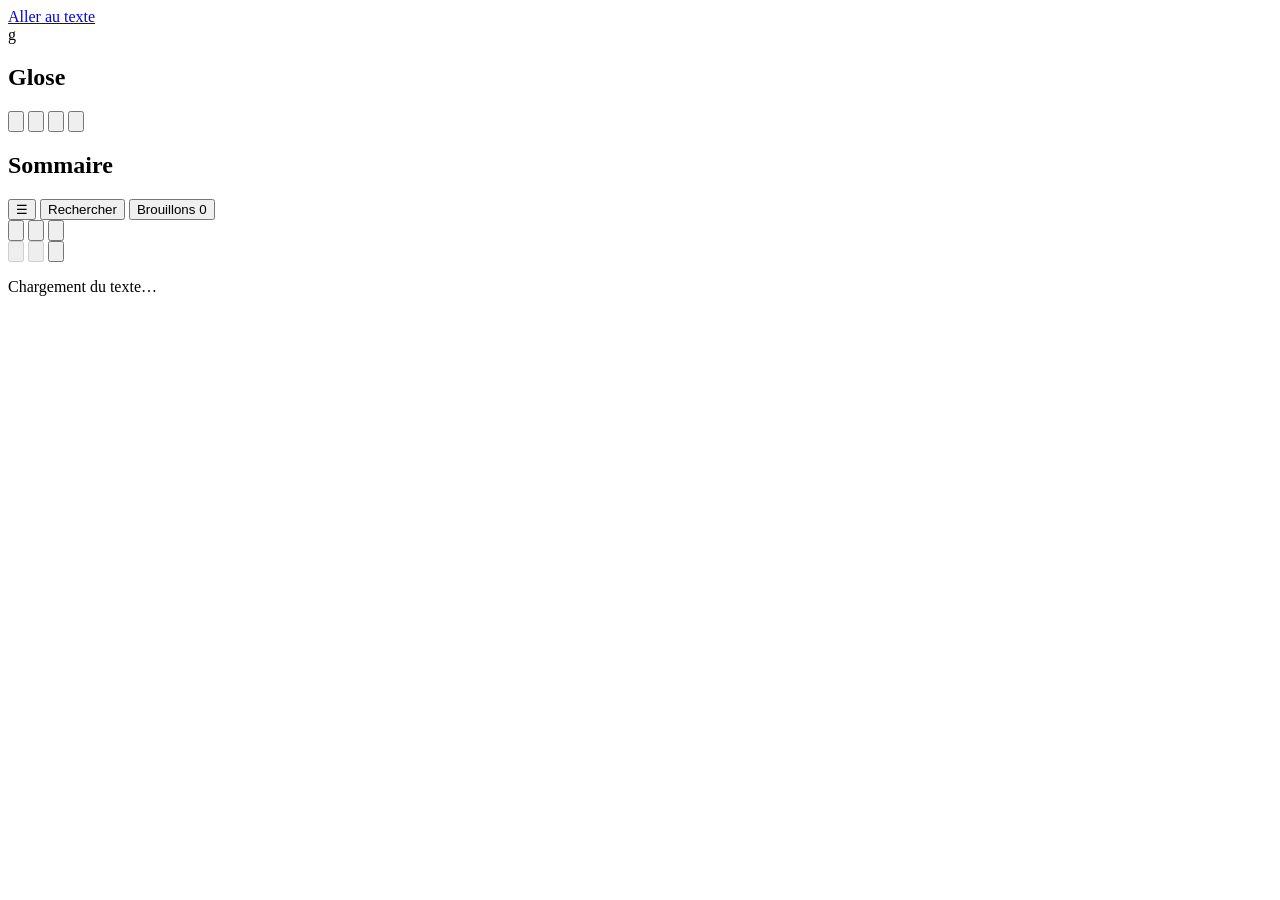
==== web/index.html @ 4f8a3397 "Glose 0.1.0 : première publication" ====
<!doctype html>
<html lang="fr" data-theme="system">
<head>
<meta charset="utf-8">
<meta name="viewport" content="width=device-width, initial-scale=1">
<title>Glose</title>
<link rel="icon" href="data:,">
<link rel="stylesheet" href="/static/style.css">
<script src="/static/icones.js" defer></script>
<script src="/static/visuel.js" defer></script>
<script src="/static/brouillons.js" defer></script>
<script src="/static/donnees.js" defer></script>
<script src="/static/navigation.js" defer></script>
<script src="/static/recherche.js" defer></script>
<script src="/static/archives.js" defer></script>
<script src="/static/app.js" defer></script>
</head>
<body>
<a class="evitement" href="#texte">Aller au texte</a>
<div id="app">
<aside id="cote" aria-label="Livre et navette">
  <div id="poignee-colonne" role="separator" aria-orientation="vertical" aria-label="Largeur de la colonne" tabindex="0" aria-valuemin="12" aria-valuemax="36" data-infobulle="Tirer pour élargir la colonne ; double-clic : largeur par défaut"></div>
  <div class="logo"><span class="sceau" aria-hidden="true">g</span><h1 id="titre">Glose</h1></div>
  <div id="onglets" role="tablist" aria-label="Colonne">
    <button type="button" role="tab" id="onglet-sommaire" data-onglet="sommaire" data-nom="Sommaire" aria-label="Sommaire" aria-controls="sommaire" aria-selected="true" data-infobulle="Sommaire : les titres et la progression de la relecture (Alt+1)"><svg class="ic" viewBox="0 0 24 24" aria-hidden="true" data-icone="o-sommaire"></svg></button>
    <button type="button" role="tab" id="onglet-fichiers" data-onglet="fichiers" data-nom="Fichiers" aria-label="Fichiers" aria-controls="fichiers" aria-selected="false" tabindex="-1" data-infobulle="Fichiers : choisir la partie affichée (Alt+2)"><svg class="ic" viewBox="0 0 24 24" aria-hidden="true" data-icone="o-fichiers"></svg></button>
    <button type="button" role="tab" id="onglet-annotations" data-onglet="annotations" data-nom="Annotations" aria-label="Annotations" aria-controls="annotations" aria-selected="false" tabindex="-1" data-infobulle="Annotations : celles en attente, à filtrer (Alt+3)"><svg class="ic" viewBox="0 0 24 24" aria-hidden="true" data-icone="o-annotations"></svg><span id="onglet-compte" class="compte" hidden></span></button>
    <button type="button" role="tab" id="onglet-navette" data-onglet="navette" data-nom="Navette" aria-label="Navette" aria-controls="historique" aria-selected="false" tabindex="-1" data-infobulle="Navette : les tours, en frise (Alt+4)"><svg class="ic" viewBox="0 0 24 24" aria-hidden="true" data-icone="o-navette"></svg></button>
  </div>
  <h2 id="onglet-titre" class="onglet-titre">Sommaire</h2>
  <nav id="sommaire" class="panneau-cote" role="tabpanel" aria-labelledby="onglet-sommaire"></nav>
  <nav id="fichiers" class="panneau-cote" role="tabpanel" aria-labelledby="onglet-fichiers" hidden></nav>
  <section id="annotations" class="panneau-cote" role="tabpanel" aria-labelledby="onglet-annotations" hidden>
    <div id="filtres" class="filtres"></div>
    <div id="annotations-liste"></div>
  </section>
  <section id="historique" class="panneau-cote" role="tabpanel" aria-labelledby="onglet-navette" hidden></section>
  <div id="carte-tour">
    <div id="navette" role="status" aria-live="polite"></div>
    <button id="remettre" type="button" class="principal" hidden><svg class="ic" viewBox="0 0 24 24" aria-hidden="true" id="remettre-icone" data-icone="remettre"></svg><span id="remettre-texte">Remettre à l'agent</span></button>
  </div>
</aside>
<div id="centre">
<header id="barre">
  <button id="bouton-sommaire" type="button" class="discret" aria-controls="cote" aria-expanded="true" data-infobulle="Afficher ou masquer la colonne">☰</button>
  <span id="etat"></span>
  <span class="espace"></span>
  <button id="bouton-recherche" type="button" class="discret" aria-haspopup="dialog" data-infobulle="Chercher dans tout le projet (Ctrl+Maj+F)">Rechercher</button>
  <button id="bouton-brouillons" type="button" class="discret" aria-haspopup="dialog" data-infobulle="Retrouver vos saisies non enregistrées">Brouillons <span id="brouillons-compte">0</span></button>
  <div id="vues" class="segmente" role="radiogroup" aria-label="Vue du texte">
    <button type="button" role="radio" data-vue="relecture" aria-label="Relecture" data-infobulle="Relecture : les propositions visibles, ajouts soulignés et suppressions barrées (touche 1)"><svg class="ic" viewBox="0 0 24 24" aria-hidden="true" data-icone="relecture"></svg></button>
    <button type="button" role="radio" data-vue="actuel" aria-label="Actuel" data-infobulle="Actuel : le texte tel qu'il est, propositions refusées (touche 2)"><svg class="ic" viewBox="0 0 24 24" aria-hidden="true" data-icone="actuel"></svg></button>
    <button type="button" role="radio" data-vue="propose" aria-label="Proposé" data-infobulle="Proposé : le texte si toutes les propositions étaient acceptées (touche 3)"><svg class="ic" viewBox="0 0 24 24" aria-hidden="true" data-icone="propose"></svg></button>
  </div>
  <button id="annuler" type="button" class="icone" disabled aria-label="Annuler" data-infobulle="Annuler votre dernière action (Ctrl+Z)"><svg class="ic" viewBox="0 0 24 24" aria-hidden="true" data-icone="annuler"></svg></button>
  <button id="retablir" type="button" class="icone" disabled aria-label="Rétablir" data-infobulle="Rétablir (Ctrl+Y)"><svg class="ic" viewBox="0 0 24 24" aria-hidden="true" data-icone="retablir"></svg></button>
  <button id="bouton-reglages" type="button" class="icone" aria-controls="reglages" aria-expanded="false" aria-label="Réglages d'affichage" data-infobulle="Réglages d'affichage"><svg class="ic" viewBox="0 0 24 24" aria-hidden="true" data-icone="reglages"></svg></button>
  <div id="bandeau-agent" role="status" hidden>
    <span class="pouls" aria-hidden="true"><i></i><i></i><i></i></span>
    <strong>L'agent a la main</strong>
    <span class="texte">Lecture seule jusqu'à ce qu'il vous la rende</span>
    <button id="bandeau-reprendre" type="button" data-infobulle="Reprendre la main sans attendre l'agent">Reprendre la main</button>
  </div>
</header>
<div id="reglages" hidden role="dialog" aria-label="Réglages d'affichage">
  <label>Police
    <select id="r-police">
      <option value="serif">Classique (Palatino)</option>
      <option value="georgia">Georgia</option>
      <option value="sans">Sans empattement</option>
      <option value="lisible">Très lisible (Verdana)</option>
      <option value="mono">Chasse fixe</option>
    </select>
  </label>
  <label>Taille <output id="r-taille-val"></output>
    <input id="r-taille" type="range" min="12" max="30" step="1">
  </label>
  <label>Interligne <output id="r-interligne-val"></output>
    <input id="r-interligne" type="range" min="1.1" max="2.5" step="0.05">
  </label>
  <label>Largeur du texte <output id="r-largeur-val"></output>
    <input id="r-largeur" type="range" min="28" max="70" step="1">
  </label>
  <label class="case"><input id="r-justifie" type="checkbox"> Texte justifié</label>
  <fieldset>
    <legend>Thème</legend>
    <label class="case"><input type="radio" name="r-theme" value="system"> Système</label>
    <label class="case"><input type="radio" name="r-theme" value="light"> Clair</label>
    <label class="case"><input type="radio" name="r-theme" value="dark"> Sombre</label>
  </fieldset>
  <button id="r-defaut" type="button">Réglages par défaut</button>
</div>
<div id="bandeau" role="alert" hidden></div>
<div id="anomalies" hidden></div>
<main id="page">
  <article id="texte" tabindex="-1" aria-busy="true"><p class="chargement">Chargement du texte…</p></article>
  <aside id="marge" aria-label="Annotations"></aside>
</main>
</div>
</div>
<div id="menu-selection" hidden role="toolbar" aria-label="Sélection">
  <button id="bouton-commenter" type="button" data-infobulle="Commenter la sélection (touche C)"><svg class="ic" viewBox="0 0 24 24" aria-hidden="true" data-icone="commenter"></svg><span>Commenter</span><kbd>C</kbd></button>
  <span class="separateur" aria-hidden="true"></span>
  <button id="bouton-suggerer" type="button" data-infobulle="Suggérer une réécriture de la sélection (touche S)"><svg class="ic" viewBox="0 0 24 24" aria-hidden="true" data-icone="suggerer"></svg><span>Suggérer</span><kbd>S</kbd></button>
</div>
<div id="outils-bloc" hidden>
  <button id="poignee" type="button" aria-haspopup="menu" aria-expanded="false" aria-controls="menu-bloc" data-infobulle="Actions sur ce paragraphe"><svg class="ic" viewBox="0 0 24 24" aria-hidden="true" data-icone="plus"></svg></button>
  <div id="menu-bloc" role="menu" aria-label="Paragraphe" aria-orientation="horizontal">
    <button id="menu-avant" type="button" role="menuitem" class="prop" aria-label="Ajouter avant" data-infobulle="Ajouter avant"><svg class="ic" viewBox="0 0 24 24" aria-hidden="true" data-icone="avant"></svg></button>
    <button id="menu-commenter" type="button" role="menuitem" aria-label="Commenter le paragraphe" data-infobulle="Commenter le paragraphe"><svg class="ic" viewBox="0 0 24 24" aria-hidden="true" data-icone="commenter"></svg></button>
    <button id="menu-suggerer" type="button" role="menuitem" class="prop" aria-label="Suggérer une réécriture" data-infobulle="Suggérer une réécriture"><svg class="ic" viewBox="0 0 24 24" aria-hidden="true" data-icone="suggerer"></svg></button>
    <button id="menu-apres" type="button" role="menuitem" class="prop" aria-label="Ajouter après" data-infobulle="Ajouter après"><svg class="ic" viewBox="0 0 24 24" aria-hidden="true" data-icone="apres"></svg></button>
  </div>
</div>
<dialog id="saisie" class="panneau" aria-labelledby="saisie-titre">
  <form method="dialog">
    <div class="barre-panneau">
      <button type="submit" id="saisie-ok" class="principal" data-infobulle="Enregistrer (Ctrl+Entrée)">Enregistrer <kbd>Ctrl ↵</kbd></button>
      <h2 id="saisie-titre">Commenter</h2>
      <span class="espace"></span>
      <button type="button" id="saisie-fermer" class="fermer" aria-label="Fermer" data-infobulle="Fermer (Échap)">×</button>
    </div>
    <div class="corps">
      <blockquote id="saisie-extrait"></blockquote>
      <label for="saisie-texte" class="visuellement-cache">Votre remarque</label>
      <textarea id="saisie-texte" rows="7" required placeholder="Votre remarque…"></textarea>
      <p id="saisie-message" role="alert"></p>
      <button type="button" id="saisie-autre" hidden></button>
      <p class="aide">Échap ferme le panneau : retrouvez la remarque dans Brouillons.</p>
      <p id="saisie-brouillon" class="statut-brouillon" role="status"></p>
    </div>
  </form>
</dialog>
<dialog id="edition" class="panneau" aria-labelledby="edition-titre">
  <form method="dialog">
    <div class="barre-panneau">
      <button type="submit" id="edition-ok" class="principal" data-infobulle="Enregistrer comme propositions (Ctrl+Entrée)">Enregistrer <kbd>Ctrl ↵</kbd></button>
      <span class="libelle" aria-hidden="true">Suggestion</span>
      <h2 id="edition-titre" class="visuellement-cache">Suggérer une réécriture</h2>
      <span class="espace"></span>
      <button type="button" id="edition-fermer" class="fermer" aria-label="Fermer" data-infobulle="Fermer (Échap)">×</button>
    </div>
    <p id="edition-info" class="info"></p>
    <p id="edition-elargir" hidden></p>
    <div id="edition-types" role="group" aria-label="Type d'élément à ajouter" hidden>
      <button type="button" data-type="paragraphe" data-infobulle="Un paragraphe"><svg class="ic" viewBox="0 0 24 24" aria-hidden="true" data-icone="paragraphe"></svg><span>Paragraphe</span></button>
      <button type="button" data-type="titre" data-infobulle="Un titre"><svg class="ic" viewBox="0 0 24 24" aria-hidden="true" data-icone="titre"></svg><span>Titre</span></button>
      <button type="button" data-type="liste" data-infobulle="Une liste à puces"><svg class="ic" viewBox="0 0 24 24" aria-hidden="true" data-icone="liste"></svg><span>Liste</span></button>
      <button type="button" data-type="tableau" data-infobulle="Un tableau"><svg class="ic" viewBox="0 0 24 24" aria-hidden="true" data-icone="tableau"></svg><span>Tableau</span></button>
      <button type="button" data-type="encadre" data-infobulle="Un encadré (citation)"><svg class="ic" viewBox="0 0 24 24" aria-hidden="true" data-icone="encadre"></svg><span>Encadré</span></button>
      <button type="button" data-type="image" data-infobulle="Une image du projet"><svg class="ic" viewBox="0 0 24 24" aria-hidden="true" data-icone="image"></svg><span>Image</span></button>
      <button type="button" data-type="code" data-infobulle="Un bloc de code"><svg class="ic" viewBox="0 0 24 24" aria-hidden="true" data-icone="code"></svg><span>Code</span></button>
    </div>
    <div class="bascule" role="tablist" aria-label="Affichage de la réécriture">
      <button type="button" id="edition-mef" role="tab" aria-selected="true">Mis en forme</button>
      <button type="button" id="edition-source" role="tab" aria-selected="false">Source</button>
      <button type="button" id="edition-voir" role="tab" aria-selected="false">Aperçu</button>
    </div>
    <div class="corps">
      <div class="outils-mef" id="edition-outils">
        <button type="button" data-cmd="bold" data-infobulle="Gras (Ctrl+B)"><b>G</b></button>
        <button type="button" data-cmd="italic" data-infobulle="Italique (Ctrl+I)"><i>I</i></button>
        <button type="button" data-cmd="lien" aria-label="Lien" data-infobulle="Lien"><svg class="ic" viewBox="0 0 24 24" aria-hidden="true" data-icone="lien"></svg></button>
        <button type="button" data-cmd="note" aria-label="Note de bas de page" data-infobulle="Note de bas de page à cet endroit"><svg class="ic" viewBox="0 0 24 24" aria-hidden="true" data-icone="note"></svg></button>
        <span class="separateur" aria-hidden="true"></span>
        <button type="button" data-cmd="tableau" aria-label="Tableau" data-infobulle="Insérer un tableau (en Markdown, dans la source)"><svg class="ic" viewBox="0 0 24 24" aria-hidden="true" data-icone="tableau"></svg></button>
        <button type="button" data-cmd="liste" aria-label="Liste" data-infobulle="Insérer une liste (en Markdown, dans la source)"><svg class="ic" viewBox="0 0 24 24" aria-hidden="true" data-icone="liste"></svg></button>
      </div>
      <div id="edition-visuel" contenteditable="true" spellcheck="true" hidden></div>
      <textarea id="edition-texte" rows="10" spellcheck="true"></textarea>
      <p class="aide" id="edition-aide-source" hidden>Note de bas de page : <code>^[texte de la note]</code> à l'endroit de l'appel.</p>
      <div id="edition-apercu" hidden><div id="edition-rendu" class="rendu"></div></div>
      <div class="surtitre">Propositions qui seront créées
        <label class="case tenant" id="edition-tenant-case" data-infobulle="Toute la réécriture devient une seule proposition, à accepter ou rejeter en bloc ; sinon, une proposition par changement, mot à mot"><input type="checkbox" id="edition-tenant"> Une seule proposition</label></div>
      <ul id="edition-changements"><li class="vide">Aucune pour l'instant : modifiez le texte.</li></ul>
      <label for="edition-note" class="visuellement-cache">Message pour l'agent</label>
      <textarea id="edition-note" rows="2" placeholder="Message pour l'agent (facultatif) : une question, une justification…"></textarea>
      <p id="edition-message" role="alert"></p>
      <p id="edition-brouillon" class="statut-brouillon" role="status"></p>
    </div>
  </form>
</dialog>
<dialog id="brouillons" class="panneau" aria-labelledby="brouillons-titre">
  <div class="barre-panneau"><h2 id="brouillons-titre">Brouillons</h2><span class="espace"></span><button type="button" id="brouillons-fermer" class="fermer" aria-label="Fermer">×</button></div>
  <div class="corps" id="brouillons-contenu"></div>
</dialog>
<dialog id="recherche" class="panneau" aria-labelledby="recherche-titre">
  <div class="barre-panneau"><h2 id="recherche-titre">Rechercher dans le projet</h2><span class="espace"></span><button type="button" id="recherche-fermer" class="fermer" aria-label="Fermer">×</button></div>
  <div class="corps">
    <form id="recherche-forme"><label for="recherche-texte">Texte à chercher</label><input id="recherche-texte" type="search" autocomplete="off" maxlength="512"><label class="case"><input type="checkbox" id="recherche-casse"> Respecter les majuscules</label><button type="submit">Rechercher</button></form>
    <p id="recherche-statut" role="status"></p>
    <p class="aide">Recherche littérale dans le Markdown de la vue Actuel ou Proposé, sans commentaires ni métadonnées. Les signes de mise en forme restent pris en compte.</p>
    <div id="recherche-resultats"></div>
  </div>
</dialog>
<dialog id="archive" class="panneau" aria-labelledby="archive-titre">
  <div class="barre-panneau"><h2 id="archive-titre">Archive</h2><span class="espace"></span><button type="button" id="archive-fermer" class="fermer" aria-label="Fermer">×</button></div>
  <div class="corps" id="archive-contenu"></div>
</dialog>
<dialog id="remise" aria-labelledby="remise-titre">
  <form method="dialog">
    <h2 id="remise-titre">Remettre la main à l'agent</h2>
    <p id="remise-info" class="aide"></p>
    <label for="remise-note">Note pour l'agent (facultative)</label>
    <textarea id="remise-note" rows="3"></textarea>
    <div id="remise-message" role="alert"></div>
    <div class="actions">
      <button type="button" id="remise-force" hidden>Reprendre sans convertir</button>
      <span class="espace"></span>
      <button type="button" id="remise-fermer">Fermer</button>
      <button type="submit" id="remise-ok" class="principal">Remettre</button>
    </div>
  </form>
</dialog>
<dialog id="boite" class="boite" aria-labelledby="boite-titre" aria-describedby="boite-message">
  <form method="dialog">
    <div class="boite-tete">
      <span class="boite-icone" aria-hidden="true"><svg class="ic" viewBox="0 0 24 24" id="boite-icone"></svg></span>
      <div>
        <h2 id="boite-titre"></h2>
        <p id="boite-message"></p>
      </div>
    </div>
    <div id="boite-champs"></div>
    <p id="boite-erreur" role="alert"></p>
    <div class="boite-actions">
      <button type="button" id="boite-annuler">Annuler</button>
      <button type="submit" id="boite-ok" class="principal">Valider</button>
    </div>
  </form>
</dialog>
<div id="avis" role="status" aria-live="polite"></div>
</body>
</html>
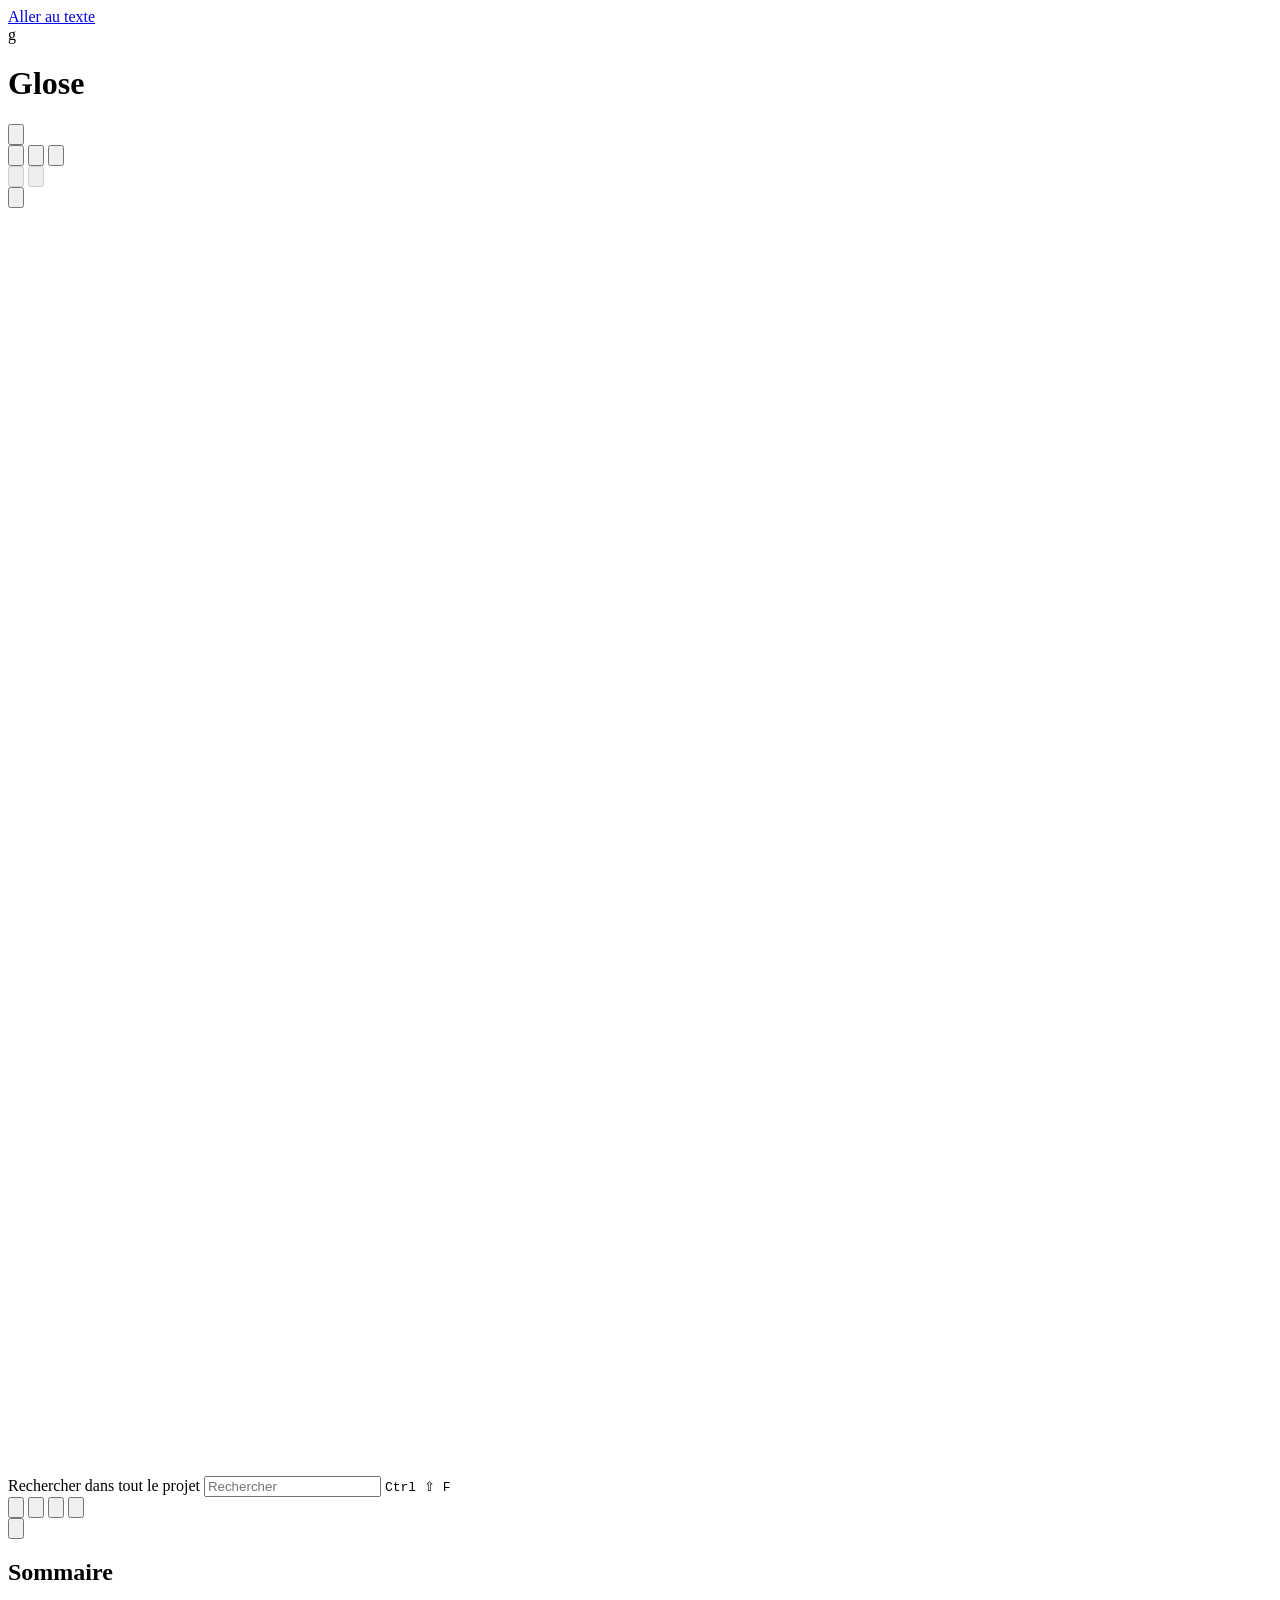
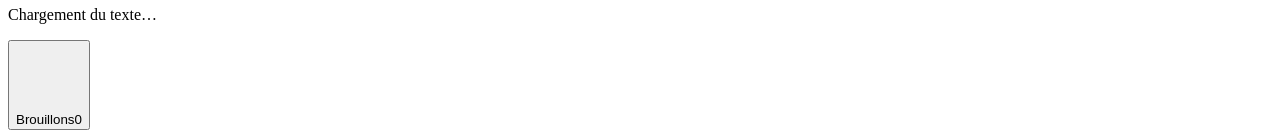
==== commit 1d05b6d7: "Lot P10 : agents (signe de vie, liaison, glose set, lancement à la remise, destinataires), cartes lo" ====
--- a/web/index.html
+++ b/web/index.html
@@ -13,19 +13,116 @@
 <script src="/static/navigation.js" defer></script>
 <script src="/static/recherche.js" defer></script>
 <script src="/static/archives.js" defer></script>
+<script src="/static/agents.js" defer></script>
 <script src="/static/app.js" defer></script>
 </head>
 <body>
 <a class="evitement" href="#texte">Aller au texte</a>
+<header id="barre">
+  <div class="marque">
+    <span class="sceau" aria-hidden="true">g</span>
+    <h1 id="titre" data-infobulle="Glose">Glose</h1>
+  </div>
+  <span class="espace"></span>
+  <div id="carte-tour">
+    <button id="remettre" type="button" class="capsule" hidden>
+      <span class="mini" aria-hidden="true"><span class="jeton"><svg class="ic si-auteur" viewBox="0 0 24 24" data-icone="vous"></svg><svg class="ic si-agent" viewBox="0 0 24 24" data-icone="agent"></svg></span></span>
+      <span id="navette"></span>
+      <span id="puces" class="puces" aria-hidden="true"></span>
+      <span class="points si-agent" aria-hidden="true"><i></i><i></i><i></i></span>
+    </button>
+    <button id="configurer-agents" type="button" class="configurer-agents" hidden data-infobulle="Aucun agent configuré : choisir l'agent et le modèle par défaut (glose set)"><svg class="ic" viewBox="0 0 24 24" aria-hidden="true" data-icone="configurer"></svg> Configurer</button>
+    <div class="ancre">
+      <button id="menu-navette-bouton" type="button" class="icone capsule-menu" aria-haspopup="menu" aria-expanded="false" aria-controls="menu-navette" aria-label="Agents" data-infobulle="Agents : configurer, lier une session d'agent"><svg class="ic" viewBox="0 0 24 24" aria-hidden="true" data-icone="menu-capsule"></svg></button>
+      <div id="menu-navette" class="menu-navette" role="menu" aria-label="Agents" hidden>
+        <button type="button" role="menuitem" id="m-configurer"><svg class="ic" viewBox="0 0 24 24" aria-hidden="true" data-icone="configurer"></svg>Configurer les agents</button>
+        <button type="button" role="menuitem" id="m-sortie" hidden><svg class="ic" viewBox="0 0 24 24" aria-hidden="true" data-icone="sortie"></svg>Afficher la sortie</button>
+        <button type="button" role="menuitem" id="m-arreter" hidden><svg class="ic" viewBox="0 0 24 24" aria-hidden="true" data-icone="arreter"></svg>Arrêter l'agent</button>
+        <button type="button" role="menuitem" id="m-lancer" hidden><svg class="ic" viewBox="0 0 24 24" aria-hidden="true" data-icone="essayer"></svg><span id="m-lancer-texte">Lancer l'agent</span></button>
+        <button type="button" role="menuitem" id="m-lier"><svg class="ic" viewBox="0 0 24 24" aria-hidden="true" data-icone="lien"></svg>Lier un agent</button>
+      </div>
+    </div>
+    <span id="navette-annonce" class="visuellement-cache" role="status" aria-live="polite"></span>
+  </div>
+  <span class="espace"></span>
+  <div class="barre-outils" role="toolbar" aria-label="Affichage">
+    <div id="vues" class="segmente" role="radiogroup" aria-label="Vue du texte">
+      <button type="button" role="radio" data-vue="relecture" aria-label="Relecture" data-infobulle="Relecture : les propositions visibles, ajouts soulignés et suppressions barrées (touche 1)"><svg class="ic" viewBox="0 0 24 24" aria-hidden="true" data-icone="relecture"></svg></button>
+      <button type="button" role="radio" data-vue="actuel" aria-label="Actuel" data-infobulle="Actuel : le texte tel qu'il est, propositions refusées (touche 2)"><svg class="ic" viewBox="0 0 24 24" aria-hidden="true" data-icone="actuel"></svg></button>
+      <button type="button" role="radio" data-vue="propose" aria-label="Proposé" data-infobulle="Proposé : le texte si toutes les propositions étaient acceptées (touche 3)"><svg class="ic" viewBox="0 0 24 24" aria-hidden="true" data-icone="propose"></svg></button>
+    </div>
+    <span class="filet-barre" aria-hidden="true"></span>
+    <button id="annuler" type="button" class="icone" disabled aria-label="Annuler" data-infobulle="Annuler votre dernière action (Ctrl+Z)"><svg class="ic" viewBox="0 0 24 24" aria-hidden="true" data-icone="annuler"></svg></button>
+    <button id="retablir" type="button" class="icone" disabled aria-label="Rétablir" data-infobulle="Rétablir (Ctrl+Y)"><svg class="ic" viewBox="0 0 24 24" aria-hidden="true" data-icone="retablir"></svg></button>
+    <span class="filet-barre" aria-hidden="true"></span>
+    <div class="ancre">
+      <button id="bouton-reglages" type="button" class="icone" aria-controls="reglages" aria-expanded="false" aria-label="Réglages d'affichage" data-infobulle="Réglages d'affichage"><svg class="ic" viewBox="0 0 24 24" aria-hidden="true" data-icone="reglages"></svg></button>
+      <div id="reglages" hidden role="dialog" aria-label="Réglages d'affichage">
+        <label>Police
+          <select id="r-police">
+            <option value="serif">Classique (Palatino)</option>
+            <option value="georgia">Georgia</option>
+            <option value="sans">Sans empattement</option>
+            <option value="lisible">Très lisible (Verdana)</option>
+            <option value="mono">Chasse fixe</option>
+          </select>
+        </label>
+        <label>Taille <output id="r-taille-val"></output>
+          <input id="r-taille" type="range" min="12" max="30" step="1">
+        </label>
+        <label>Interligne <output id="r-interligne-val"></output>
+          <input id="r-interligne" type="range" min="1.1" max="2.5" step="0.05">
+        </label>
+        <label>Largeur du texte <output id="r-largeur-val"></output>
+          <input id="r-largeur" type="range" min="28" max="70" step="1">
+        </label>
+        <label class="case"><input id="r-justifie" type="checkbox"> Texte justifié</label>
+        <fieldset>
+          <legend>Thème</legend>
+          <label class="case"><input type="radio" name="r-theme" value="system"> Système</label>
+          <label class="case"><input type="radio" name="r-theme" value="light"> Clair</label>
+          <label class="case"><input type="radio" name="r-theme" value="dark"> Sombre</label>
+        </fieldset>
+        <button id="r-defaut" type="button">Réglages par défaut</button>
+      </div>
+    </div>
+  </div>
+  <div class="ancre ancre-recherche">
+    <div class="champ-recherche">
+      <svg class="ic" viewBox="0 0 24 24" aria-hidden="true" data-icone="chercher"></svg>
+      <label for="recherche-texte" class="visuellement-cache">Rechercher dans tout le projet</label>
+      <input id="recherche-texte" type="search" autocomplete="off" spellcheck="false" maxlength="512" placeholder="Rechercher" aria-controls="recherche" aria-expanded="false">
+      <kbd aria-hidden="true">Ctrl ⇧ F</kbd>
+    </div>
+    <div id="recherche" class="deroulant" role="dialog" aria-label="Résultats de la recherche dans le projet" hidden>
+      <div class="deroulant-tete">
+        <p id="recherche-statut" role="status"></p>
+        <label class="case"><input type="checkbox" id="recherche-casse"> Respecter les majuscules</label>
+      </div>
+      <div id="recherche-resultats"></div>
+      <p class="aide">Recherche littérale dans le Markdown de la vue Actuel ou Proposé, dans tous les fichiers, même non affichés. ↑ ↓ pour parcourir, Entrée pour ouvrir, Échap pour fermer.</p>
+    </div>
+  </div>
+</header>
 <div id="app">
+<nav id="rail" aria-label="Colonne repliée" hidden>
+  <button id="rail-ouvrir" type="button" class="icone" aria-controls="cote" aria-expanded="false" aria-label="Afficher la colonne" data-infobulle="Afficher la colonne"><svg class="ic" viewBox="0 0 24 24" aria-hidden="true" data-icone="colonne-ouvrir"></svg></button>
+  <span class="filet-rail" aria-hidden="true"></span>
+  <button type="button" class="icone" data-rail="sommaire" aria-label="Sommaire" data-infobulle="Sommaire (Alt+1)"><svg class="ic" viewBox="0 0 24 24" aria-hidden="true" data-icone="o-sommaire"></svg></button>
+  <button type="button" class="icone" data-rail="fichiers" aria-label="Fichiers" data-infobulle="Fichiers (Alt+2)"><svg class="ic" viewBox="0 0 24 24" aria-hidden="true" data-icone="o-fichiers"></svg></button>
+  <button type="button" class="icone" data-rail="annotations" aria-label="Annotations" data-infobulle="Annotations (Alt+3)"><svg class="ic" viewBox="0 0 24 24" aria-hidden="true" data-icone="o-annotations"></svg></button>
+  <button type="button" class="icone" data-rail="navette" aria-label="Navette" data-infobulle="Navette (Alt+4)"><svg class="ic" viewBox="0 0 24 24" aria-hidden="true" data-icone="o-navette"></svg></button>
+</nav>
 <aside id="cote" aria-label="Livre et navette">
   <div id="poignee-colonne" role="separator" aria-orientation="vertical" aria-label="Largeur de la colonne" tabindex="0" aria-valuemin="12" aria-valuemax="36" data-infobulle="Tirer pour élargir la colonne ; double-clic : largeur par défaut"></div>
-  <div class="logo"><span class="sceau" aria-hidden="true">g</span><h1 id="titre">Glose</h1></div>
-  <div id="onglets" role="tablist" aria-label="Colonne">
-    <button type="button" role="tab" id="onglet-sommaire" data-onglet="sommaire" data-nom="Sommaire" aria-label="Sommaire" aria-controls="sommaire" aria-selected="true" data-infobulle="Sommaire : les titres et la progression de la relecture (Alt+1)"><svg class="ic" viewBox="0 0 24 24" aria-hidden="true" data-icone="o-sommaire"></svg></button>
-    <button type="button" role="tab" id="onglet-fichiers" data-onglet="fichiers" data-nom="Fichiers" aria-label="Fichiers" aria-controls="fichiers" aria-selected="false" tabindex="-1" data-infobulle="Fichiers : choisir la partie affichée (Alt+2)"><svg class="ic" viewBox="0 0 24 24" aria-hidden="true" data-icone="o-fichiers"></svg></button>
-    <button type="button" role="tab" id="onglet-annotations" data-onglet="annotations" data-nom="Annotations" aria-label="Annotations" aria-controls="annotations" aria-selected="false" tabindex="-1" data-infobulle="Annotations : celles en attente, à filtrer (Alt+3)"><svg class="ic" viewBox="0 0 24 24" aria-hidden="true" data-icone="o-annotations"></svg><span id="onglet-compte" class="compte" hidden></span></button>
-    <button type="button" role="tab" id="onglet-navette" data-onglet="navette" data-nom="Navette" aria-label="Navette" aria-controls="historique" aria-selected="false" tabindex="-1" data-infobulle="Navette : les tours, en frise (Alt+4)"><svg class="ic" viewBox="0 0 24 24" aria-hidden="true" data-icone="o-navette"></svg></button>
+  <div class="tete-cote">
+    <div id="onglets" role="tablist" aria-label="Colonne">
+      <button type="button" role="tab" id="onglet-sommaire" data-onglet="sommaire" data-nom="Sommaire" aria-label="Sommaire" aria-controls="sommaire" aria-selected="true" data-infobulle="Sommaire : les titres et la progression de la relecture (Alt+1)"><svg class="ic" viewBox="0 0 24 24" aria-hidden="true" data-icone="o-sommaire"></svg></button>
+      <button type="button" role="tab" id="onglet-fichiers" data-onglet="fichiers" data-nom="Fichiers" aria-label="Fichiers" aria-controls="fichiers" aria-selected="false" tabindex="-1" data-infobulle="Fichiers : choisir la partie affichée (Alt+2)"><svg class="ic" viewBox="0 0 24 24" aria-hidden="true" data-icone="o-fichiers"></svg></button>
+      <button type="button" role="tab" id="onglet-annotations" data-onglet="annotations" data-nom="Annotations" aria-label="Annotations" aria-controls="annotations" aria-selected="false" tabindex="-1" data-infobulle="Annotations : celles en attente, à filtrer (Alt+3)"><svg class="ic" viewBox="0 0 24 24" aria-hidden="true" data-icone="o-annotations"></svg><span id="onglet-compte" class="compte" hidden></span></button>
+      <button type="button" role="tab" id="onglet-navette" data-onglet="navette" data-nom="Navette" aria-label="Navette" aria-controls="historique" aria-selected="false" tabindex="-1" data-infobulle="Navette : les tours, en frise (Alt+4)"><svg class="ic" viewBox="0 0 24 24" aria-hidden="true" data-icone="o-navette"></svg></button>
+    </div>
+    <button id="bouton-sommaire" type="button" class="icone" aria-controls="cote" aria-expanded="true" aria-label="Masquer la colonne" data-infobulle="Masquer la colonne (Alt+0)"><svg class="ic" viewBox="0 0 24 24" aria-hidden="true" data-icone="colonne-fermer"></svg></button>
   </div>
   <h2 id="onglet-titre" class="onglet-titre">Sommaire</h2>
   <nav id="sommaire" class="panneau-cote" role="tabpanel" aria-labelledby="onglet-sommaire"></nav>
@@ -35,67 +132,19 @@
     <div id="annotations-liste"></div>
   </section>
   <section id="historique" class="panneau-cote" role="tabpanel" aria-labelledby="onglet-navette" hidden></section>
-  <div id="carte-tour">
-    <div id="navette" role="status" aria-live="polite"></div>
-    <button id="remettre" type="button" class="principal" hidden><svg class="ic" viewBox="0 0 24 24" aria-hidden="true" id="remettre-icone" data-icone="remettre"></svg><span id="remettre-texte">Remettre à l'agent</span></button>
-  </div>
 </aside>
 <div id="centre">
-<header id="barre">
-  <button id="bouton-sommaire" type="button" class="discret" aria-controls="cote" aria-expanded="true" data-infobulle="Afficher ou masquer la colonne">☰</button>
-  <span id="etat"></span>
-  <span class="espace"></span>
-  <button id="bouton-recherche" type="button" class="discret" aria-haspopup="dialog" data-infobulle="Chercher dans tout le projet (Ctrl+Maj+F)">Rechercher</button>
-  <button id="bouton-brouillons" type="button" class="discret" aria-haspopup="dialog" data-infobulle="Retrouver vos saisies non enregistrées">Brouillons <span id="brouillons-compte">0</span></button>
-  <div id="vues" class="segmente" role="radiogroup" aria-label="Vue du texte">
-    <button type="button" role="radio" data-vue="relecture" aria-label="Relecture" data-infobulle="Relecture : les propositions visibles, ajouts soulignés et suppressions barrées (touche 1)"><svg class="ic" viewBox="0 0 24 24" aria-hidden="true" data-icone="relecture"></svg></button>
-    <button type="button" role="radio" data-vue="actuel" aria-label="Actuel" data-infobulle="Actuel : le texte tel qu'il est, propositions refusées (touche 2)"><svg class="ic" viewBox="0 0 24 24" aria-hidden="true" data-icone="actuel"></svg></button>
-    <button type="button" role="radio" data-vue="propose" aria-label="Proposé" data-infobulle="Proposé : le texte si toutes les propositions étaient acceptées (touche 3)"><svg class="ic" viewBox="0 0 24 24" aria-hidden="true" data-icone="propose"></svg></button>
-  </div>
-  <button id="annuler" type="button" class="icone" disabled aria-label="Annuler" data-infobulle="Annuler votre dernière action (Ctrl+Z)"><svg class="ic" viewBox="0 0 24 24" aria-hidden="true" data-icone="annuler"></svg></button>
-  <button id="retablir" type="button" class="icone" disabled aria-label="Rétablir" data-infobulle="Rétablir (Ctrl+Y)"><svg class="ic" viewBox="0 0 24 24" aria-hidden="true" data-icone="retablir"></svg></button>
-  <button id="bouton-reglages" type="button" class="icone" aria-controls="reglages" aria-expanded="false" aria-label="Réglages d'affichage" data-infobulle="Réglages d'affichage"><svg class="ic" viewBox="0 0 24 24" aria-hidden="true" data-icone="reglages"></svg></button>
-  <div id="bandeau-agent" role="status" hidden>
-    <span class="pouls" aria-hidden="true"><i></i><i></i><i></i></span>
-    <strong>L'agent a la main</strong>
-    <span class="texte">Lecture seule jusqu'à ce qu'il vous la rende</span>
-    <button id="bandeau-reprendre" type="button" data-infobulle="Reprendre la main sans attendre l'agent">Reprendre la main</button>
-  </div>
-</header>
-<div id="reglages" hidden role="dialog" aria-label="Réglages d'affichage">
-  <label>Police
-    <select id="r-police">
-      <option value="serif">Classique (Palatino)</option>
-      <option value="georgia">Georgia</option>
-      <option value="sans">Sans empattement</option>
-      <option value="lisible">Très lisible (Verdana)</option>
-      <option value="mono">Chasse fixe</option>
-    </select>
-  </label>
-  <label>Taille <output id="r-taille-val"></output>
-    <input id="r-taille" type="range" min="12" max="30" step="1">
-  </label>
-  <label>Interligne <output id="r-interligne-val"></output>
-    <input id="r-interligne" type="range" min="1.1" max="2.5" step="0.05">
-  </label>
-  <label>Largeur du texte <output id="r-largeur-val"></output>
-    <input id="r-largeur" type="range" min="28" max="70" step="1">
-  </label>
-  <label class="case"><input id="r-justifie" type="checkbox"> Texte justifié</label>
-  <fieldset>
-    <legend>Thème</legend>
-    <label class="case"><input type="radio" name="r-theme" value="system"> Système</label>
-    <label class="case"><input type="radio" name="r-theme" value="light"> Clair</label>
-    <label class="case"><input type="radio" name="r-theme" value="dark"> Sombre</label>
-  </fieldset>
-  <button id="r-defaut" type="button">Réglages par défaut</button>
-</div>
 <div id="bandeau" role="alert" hidden></div>
 <div id="anomalies" hidden></div>
 <main id="page">
   <article id="texte" tabindex="-1" aria-busy="true"><p class="chargement">Chargement du texte…</p></article>
   <aside id="marge" aria-label="Annotations"></aside>
 </main>
+<footer id="pied">
+  <span id="etat"></span>
+  <span class="espace"></span>
+  <button id="bouton-brouillons" type="button" class="discret" aria-haspopup="dialog" data-infobulle="Retrouver vos saisies non enregistrées"><svg class="ic" viewBox="0 0 24 24" aria-hidden="true" data-icone="brouillons"></svg><span>Brouillons</span><span id="brouillons-compte" class="pastille-compte">0</span></button>
+</footer>
 </div>
 </div>
 <div id="menu-selection" hidden role="toolbar" aria-label="Sélection">
@@ -118,12 +167,13 @@
       <button type="submit" id="saisie-ok" class="principal" data-infobulle="Enregistrer (Ctrl+Entrée)">Enregistrer <kbd>Ctrl ↵</kbd></button>
       <h2 id="saisie-titre">Commenter</h2>
       <span class="espace"></span>
-      <button type="button" id="saisie-fermer" class="fermer" aria-label="Fermer" data-infobulle="Fermer (Échap)">×</button>
+      <button type="button" id="saisie-fermer" class="fermer" aria-label="Fermer" data-infobulle="Fermer (Échap)"><svg class="ic" viewBox="0 0 24 24" aria-hidden="true" data-icone="rejeter"></svg></button>
     </div>
     <div class="corps">
       <blockquote id="saisie-extrait"></blockquote>
       <label for="saisie-texte" class="visuellement-cache">Votre remarque</label>
       <textarea id="saisie-texte" rows="7" required placeholder="Votre remarque…"></textarea>
+      <label class="destinataire" id="saisie-pour-ligne" hidden data-infobulle="L'agent et le modèle qui répondront (glose set) ; « @Nom » en tête du texte fait de même">Réponse par <select id="saisie-pour"></select></label>
       <p id="saisie-message" role="alert"></p>
       <button type="button" id="saisie-autre" hidden></button>
       <p class="aide">Échap ferme le panneau : retrouvez la remarque dans Brouillons.</p>
@@ -138,7 +188,7 @@
       <span class="libelle" aria-hidden="true">Suggestion</span>
       <h2 id="edition-titre" class="visuellement-cache">Suggérer une réécriture</h2>
       <span class="espace"></span>
-      <button type="button" id="edition-fermer" class="fermer" aria-label="Fermer" data-infobulle="Fermer (Échap)">×</button>
+      <button type="button" id="edition-fermer" class="fermer" aria-label="Fermer" data-infobulle="Fermer (Échap)"><svg class="ic" viewBox="0 0 24 24" aria-hidden="true" data-icone="rejeter"></svg></button>
     </div>
     <p id="edition-info" class="info"></p>
     <p id="edition-elargir" hidden></p>
@@ -175,40 +225,66 @@
       <ul id="edition-changements"><li class="vide">Aucune pour l'instant : modifiez le texte.</li></ul>
       <label for="edition-note" class="visuellement-cache">Message pour l'agent</label>
       <textarea id="edition-note" rows="2" placeholder="Message pour l'agent (facultatif) : une question, une justification…"></textarea>
+      <label class="destinataire" id="edition-pour-ligne" hidden data-infobulle="L'agent et le modèle qui répondront (glose set) ; « @Nom » en tête du message fait de même">Réponse par <select id="edition-pour"></select></label>
       <p id="edition-message" role="alert"></p>
       <p id="edition-brouillon" class="statut-brouillon" role="status"></p>
     </div>
   </form>
 </dialog>
 <dialog id="brouillons" class="panneau" aria-labelledby="brouillons-titre">
-  <div class="barre-panneau"><h2 id="brouillons-titre">Brouillons</h2><span class="espace"></span><button type="button" id="brouillons-fermer" class="fermer" aria-label="Fermer">×</button></div>
+  <div class="barre-panneau"><h2 id="brouillons-titre">Brouillons</h2><span class="espace"></span><button type="button" id="brouillons-fermer" class="fermer" aria-label="Fermer"><svg class="ic" viewBox="0 0 24 24" aria-hidden="true" data-icone="rejeter"></svg></button></div>
   <div class="corps" id="brouillons-contenu"></div>
 </dialog>
-<dialog id="recherche" class="panneau" aria-labelledby="recherche-titre">
-  <div class="barre-panneau"><h2 id="recherche-titre">Rechercher dans le projet</h2><span class="espace"></span><button type="button" id="recherche-fermer" class="fermer" aria-label="Fermer">×</button></div>
-  <div class="corps">
-    <form id="recherche-forme"><label for="recherche-texte">Texte à chercher</label><input id="recherche-texte" type="search" autocomplete="off" maxlength="512"><label class="case"><input type="checkbox" id="recherche-casse"> Respecter les majuscules</label><button type="submit">Rechercher</button></form>
-    <p id="recherche-statut" role="status"></p>
-    <p class="aide">Recherche littérale dans le Markdown de la vue Actuel ou Proposé, sans commentaires ni métadonnées. Les signes de mise en forme restent pris en compte.</p>
-    <div id="recherche-resultats"></div>
-  </div>
-</dialog>
 <dialog id="archive" class="panneau" aria-labelledby="archive-titre">
-  <div class="barre-panneau"><h2 id="archive-titre">Archive</h2><span class="espace"></span><button type="button" id="archive-fermer" class="fermer" aria-label="Fermer">×</button></div>
+  <div class="barre-panneau"><h2 id="archive-titre">Archive</h2><span class="espace"></span><button type="button" id="archive-fermer" class="fermer" aria-label="Fermer"><svg class="ic" viewBox="0 0 24 24" aria-hidden="true" data-icone="rejeter"></svg></button></div>
   <div class="corps" id="archive-contenu"></div>
 </dialog>
 <dialog id="remise" aria-labelledby="remise-titre">
   <form method="dialog">
     <h2 id="remise-titre">Remettre la main à l'agent</h2>
     <p id="remise-info" class="aide"></p>
+    <p id="remise-alerte" class="remise-alerte" role="note" hidden></p>
+    <div id="remise-lancement" class="remise-lancement" hidden>
+      <label class="case"><input type="checkbox" id="remise-lancer"> <span id="remise-lancer-texte">Lancer l'agent à la remise</span></label>
+      <ul id="remise-outils" class="remise-outils" hidden></ul>
+    </div>
     <label for="remise-note">Note pour l'agent (facultative)</label>
     <textarea id="remise-note" rows="3"></textarea>
     <div id="remise-message" role="alert"></div>
     <div class="actions">
       <button type="button" id="remise-force" hidden>Reprendre sans convertir</button>
+      <button type="button" id="remise-lier"><svg class="ic" viewBox="0 0 24 24" aria-hidden="true" data-icone="lien"></svg> Lier un agent</button>
       <span class="espace"></span>
       <button type="button" id="remise-fermer">Fermer</button>
       <button type="submit" id="remise-ok" class="principal">Remettre</button>
+    </div>
+  </form>
+</dialog>
+<dialog id="lien" aria-labelledby="lien-titre">
+  <form method="dialog">
+    <h2 id="lien-titre">Lier un agent</h2>
+    <p class="aide">Collez cette consigne telle quelle dans la session de votre agent (Claude Code, Codex, OpenCode…). Le code vaut dix minutes pour lier une session ; ensuite, il reste à cette session, qui le relance pour attendre chaque tour.</p>
+    <label for="lien-consigne">Consigne</label>
+    <textarea id="lien-consigne" rows="6" readonly></textarea>
+    <p id="lien-occupe" class="remise-alerte" role="note" hidden></p>
+    <p class="lien-etat-ligne"><span id="lien-etat" class="lien-etat" role="status" aria-live="polite"></span> <span id="lien-reste" class="lien-reste"></span></p>
+    <div class="actions">
+      <button type="button" id="lien-nouveau"><svg class="ic" viewBox="0 0 24 24" aria-hidden="true" data-icone="rafraichir"></svg> Nouveau code</button>
+      <span class="espace"></span>
+      <button type="button" id="lien-copier"><svg class="ic" viewBox="0 0 24 24" aria-hidden="true" data-icone="copier"></svg> Copier</button>
+      <button type="submit" id="lien-fermer" class="principal">Fermer</button>
+    </div>
+  </form>
+</dialog>
+<dialog id="sortie" class="sortie" aria-labelledby="sortie-titre">
+  <form method="dialog">
+    <h2 id="sortie-titre">Ce que fait l'agent</h2>
+    <p id="sortie-etat" class="aide" role="status" aria-live="polite"></p>
+    <pre id="sortie-texte" class="sortie-texte" tabindex="0"></pre>
+    <div class="actions">
+      <button type="button" id="sortie-arreter" hidden><svg class="ic" viewBox="0 0 24 24" aria-hidden="true" data-icone="arreter"></svg> Arrêter l'agent</button>
+      <span class="espace"></span>
+      <button type="submit" id="sortie-fermer" class="principal">Fermer</button>
     </div>
   </form>
 </dialog>
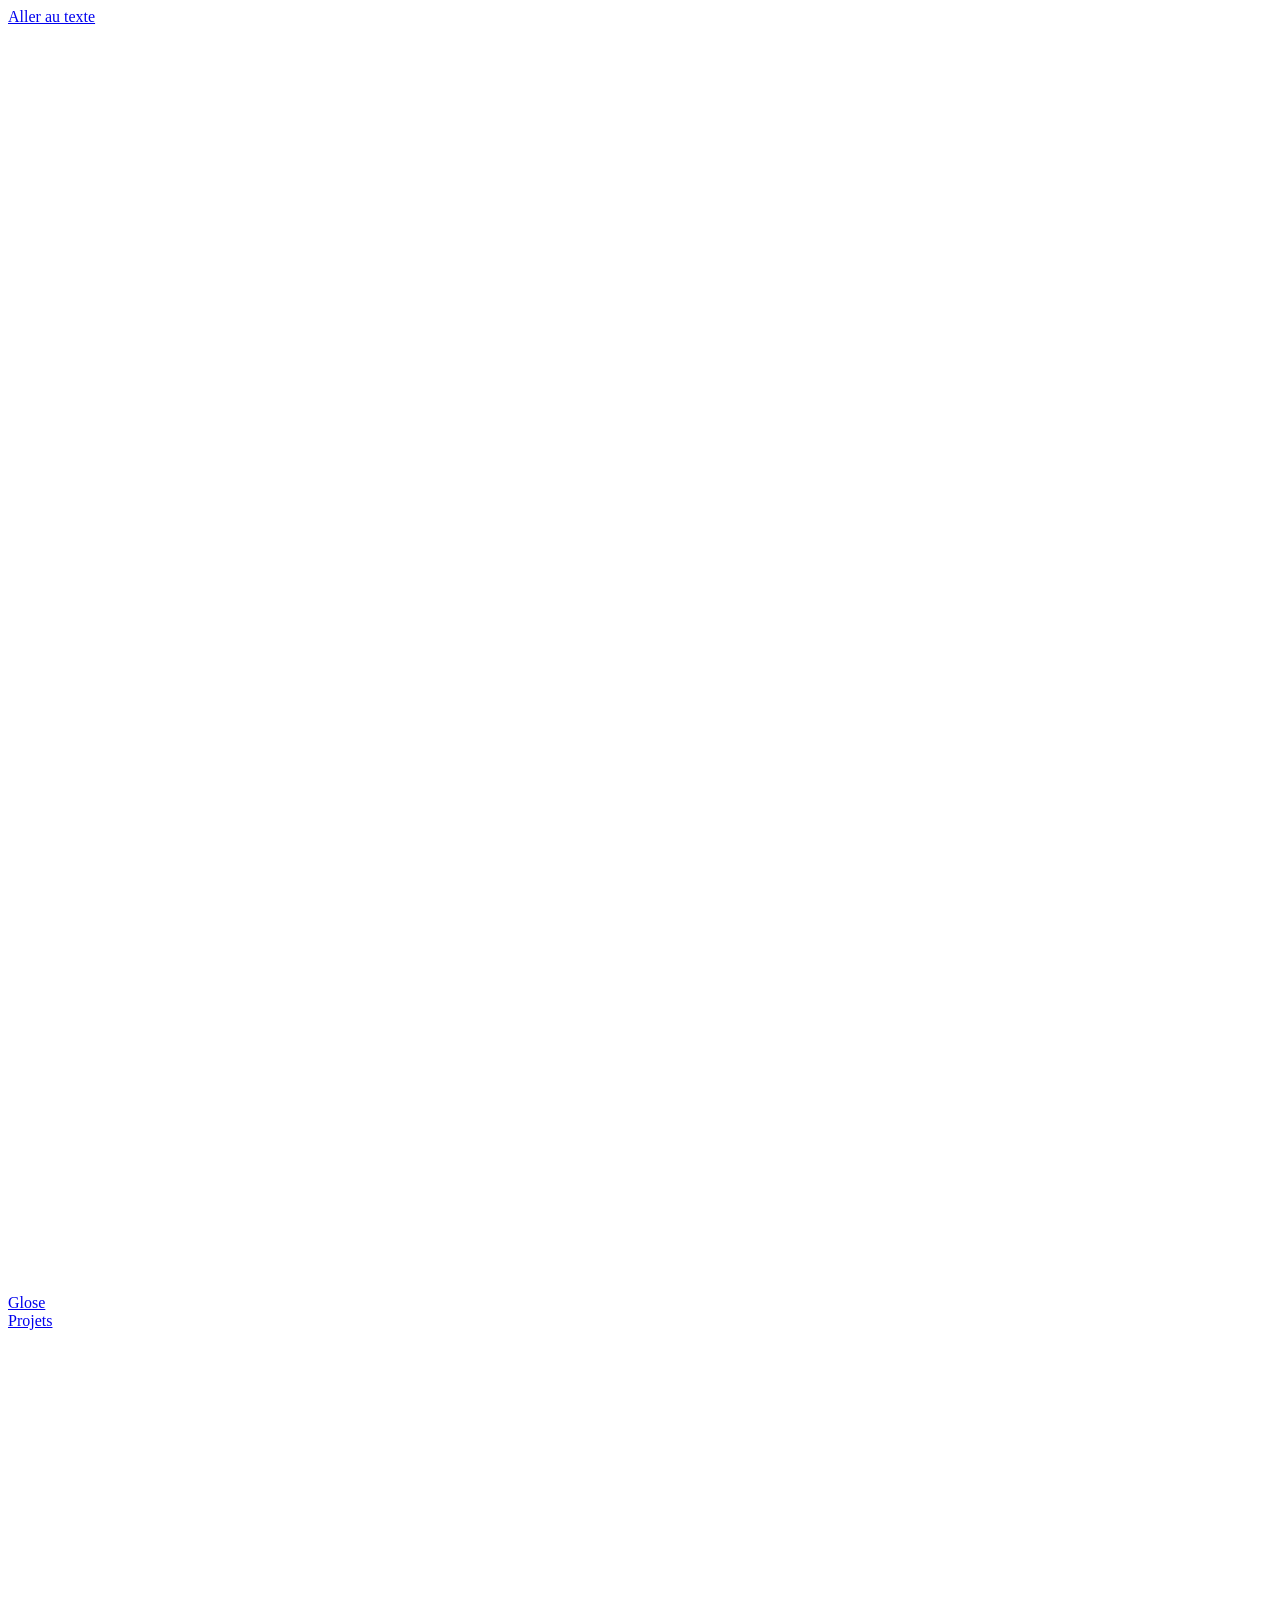
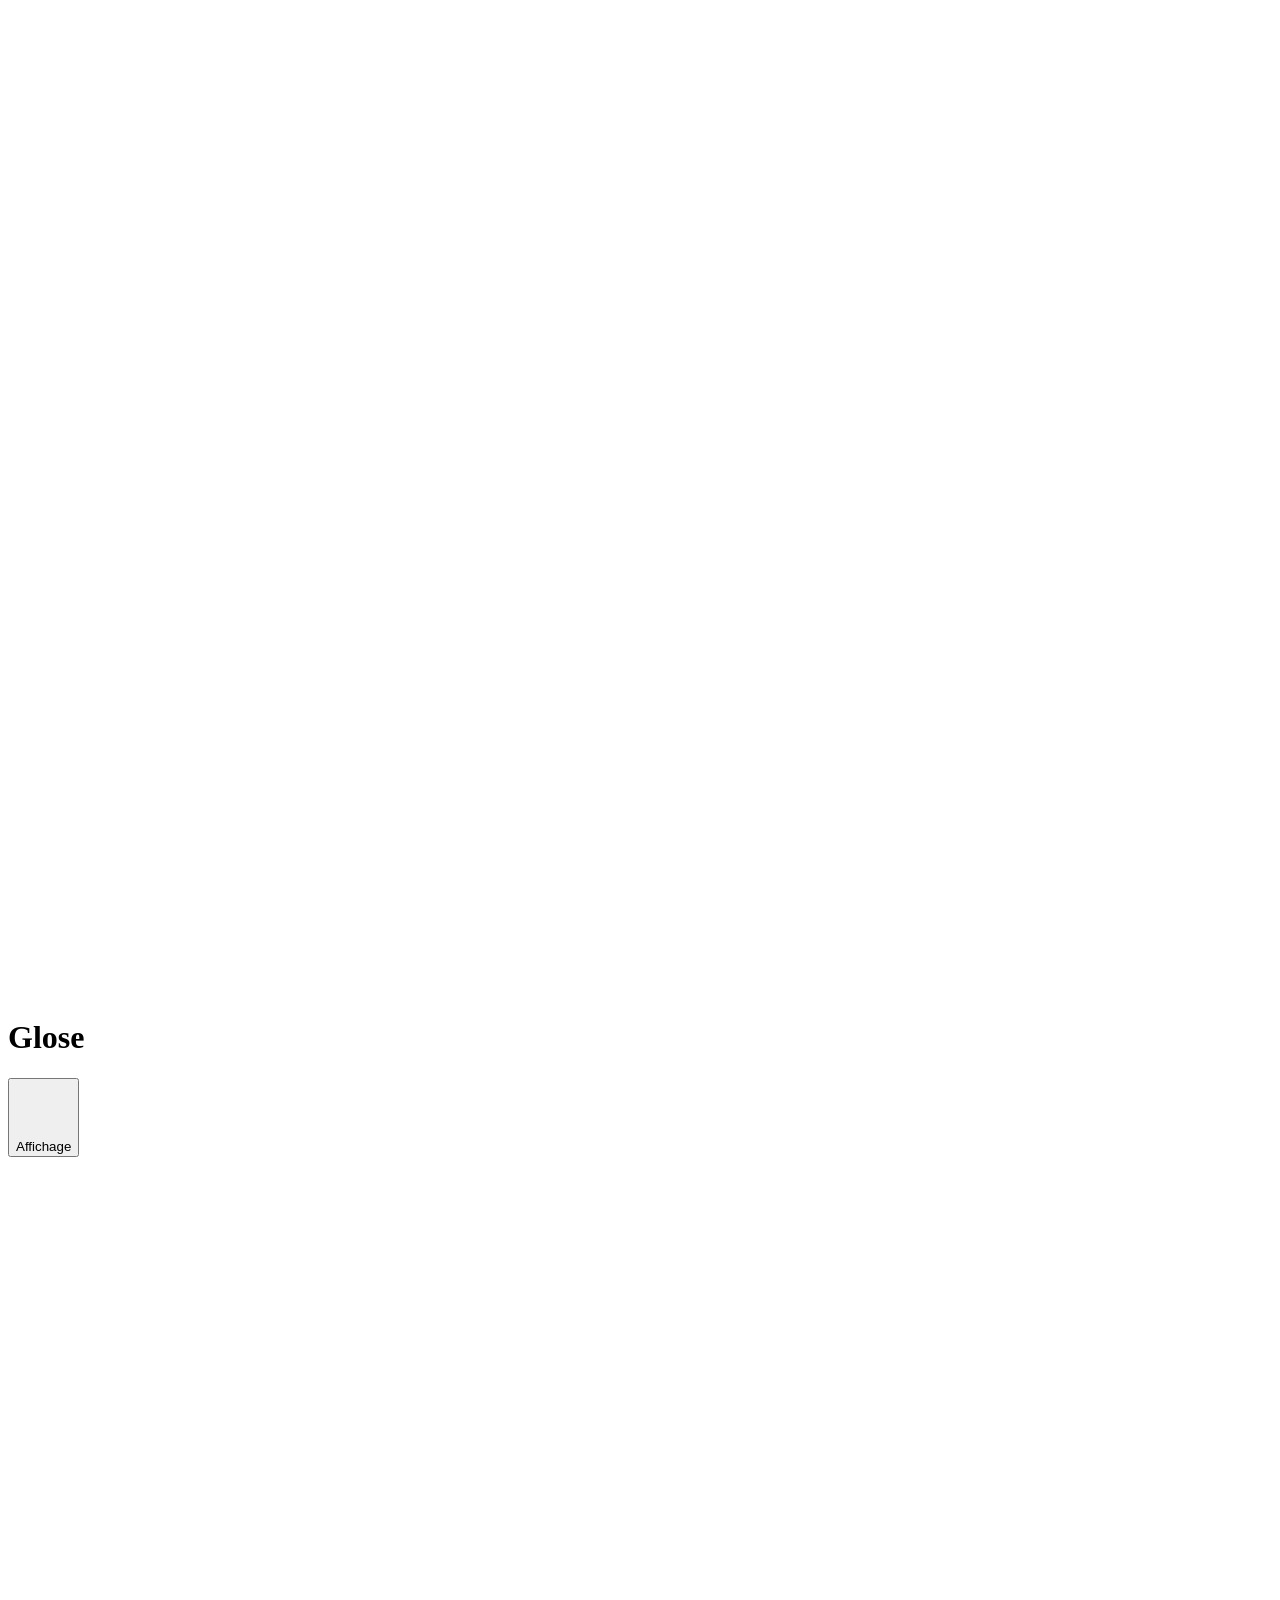
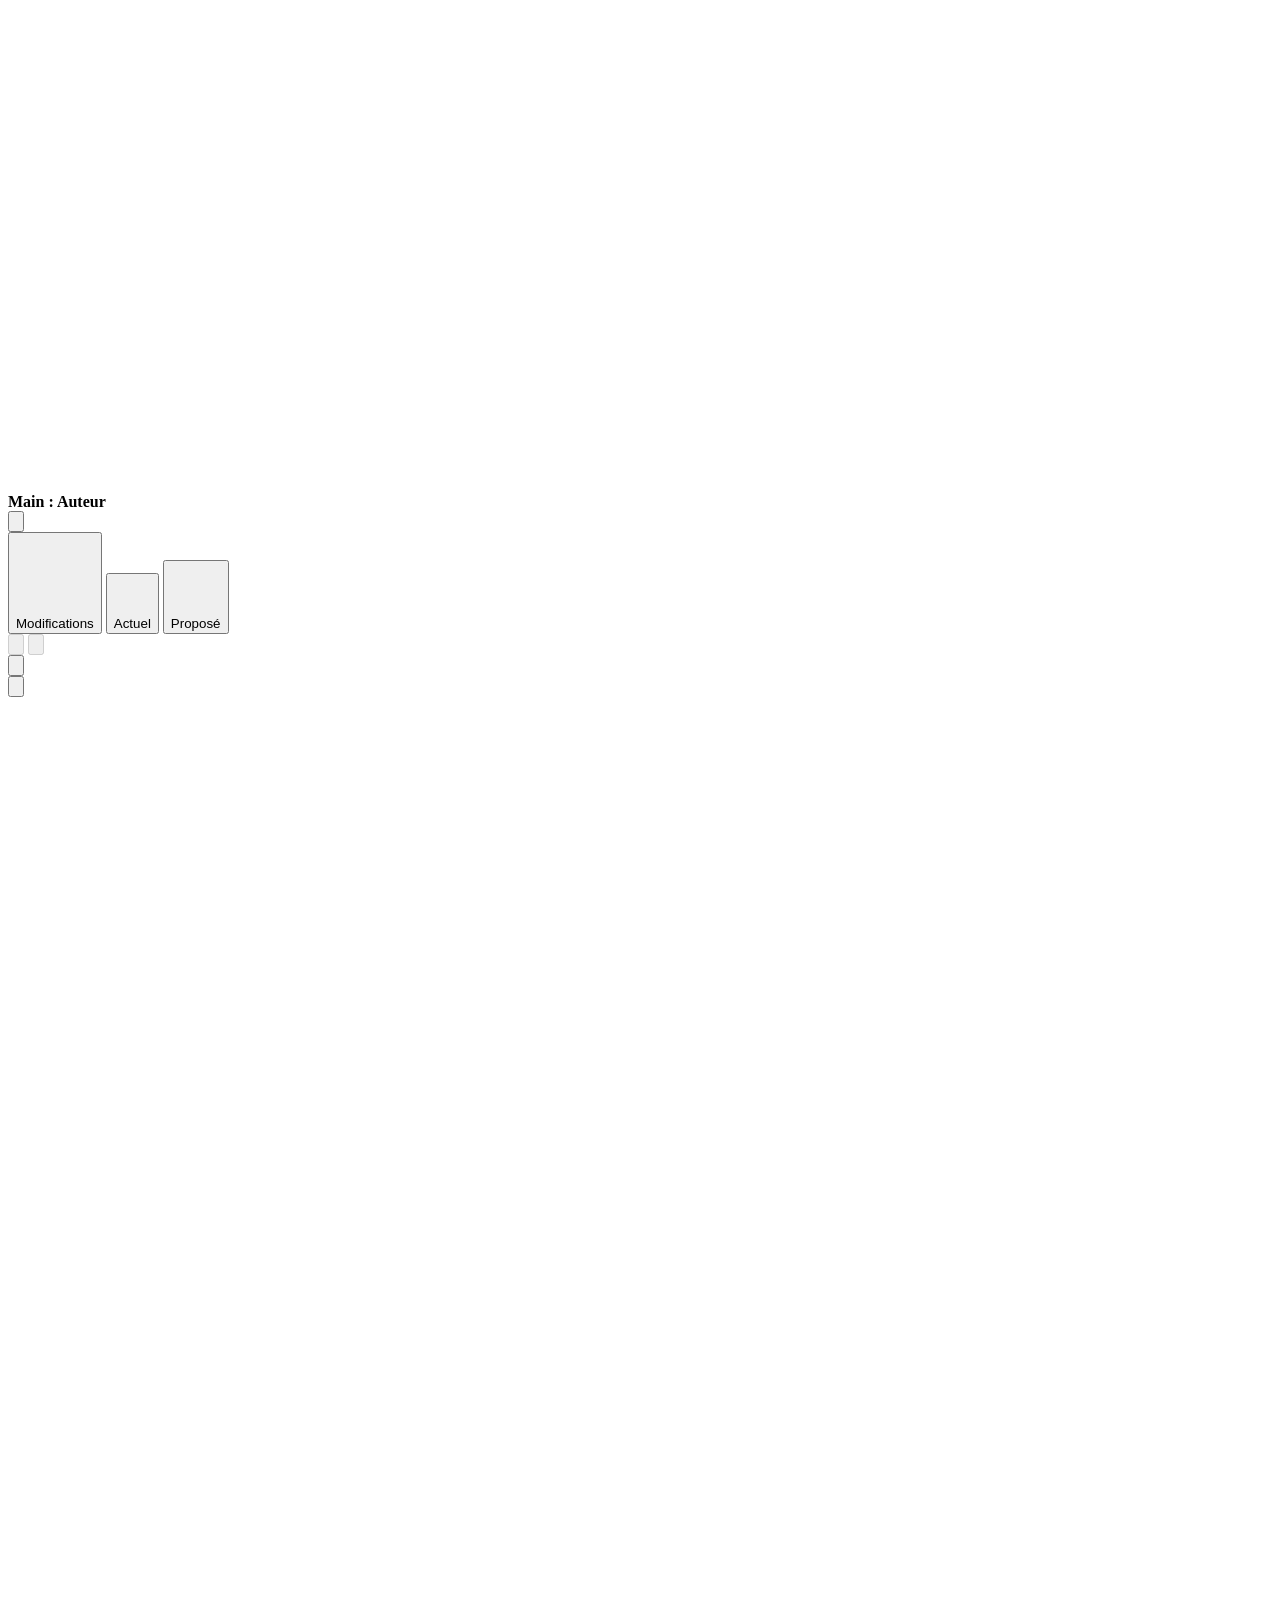
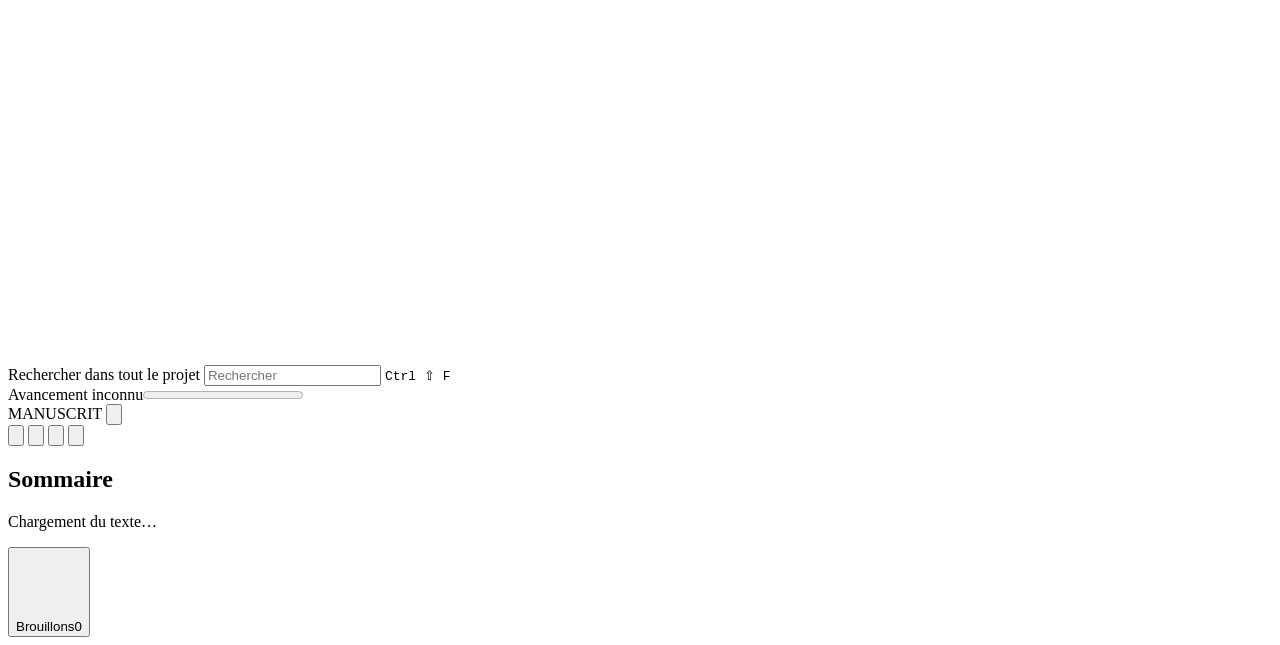
==== commit 26fd9e53: "Refonte de l'interface, accueil multi-projets, export en PDF, thèmes" ====
--- a/web/index.html
+++ b/web/index.html
@@ -5,35 +5,78 @@
 <meta name="viewport" content="width=device-width, initial-scale=1">
 <title>Glose</title>
 <link rel="icon" href="data:,">
+<script src="/static/themes.js"></script>
 <link rel="stylesheet" href="/static/style.css">
+<link rel="stylesheet" href="/static/export.css">
+<link rel="stylesheet" href="/static/themes.css">
 <script src="/static/icones.js" defer></script>
 <script src="/static/visuel.js" defer></script>
 <script src="/static/brouillons.js" defer></script>
 <script src="/static/donnees.js" defer></script>
+<script src="/static/selection.js" defer></script>
 <script src="/static/navigation.js" defer></script>
 <script src="/static/recherche.js" defer></script>
 <script src="/static/archives.js" defer></script>
 <script src="/static/agents.js" defer></script>
+<script src="/static/interface.js" defer></script>
+<script src="/static/navette.js" defer></script>
+<script src="/static/reglages.js" defer></script>
+<script src="/static/marge.js" defer></script>
+<script src="/static/historique.js" defer></script>
+<script src="/static/saisie.js" defer></script>
+<script src="/static/colonne.js" defer></script>
+<script src="/static/edition.js" defer></script>
+<script src="/static/export.js" defer></script>
 <script src="/static/app.js" defer></script>
 </head>
 <body>
 <a class="evitement" href="#texte">Aller au texte</a>
 <header id="barre">
-  <div class="marque">
-    <span class="sceau" aria-hidden="true">g</span>
-    <h1 id="titre" data-infobulle="Glose">Glose</h1>
-  </div>
-  <span class="espace"></span>
+  <div class="barre-haut">
+    <a id="retour-accueil" class="marque" href="/home" aria-label="Vos projets" data-infobulle="Vos projets"><svg class="ic" viewBox="0 0 24 24" aria-hidden="true" data-icone="a-projet"></svg><span>Glose</span></a>
+    <div class="fil-ariane"><a href="/home">Projets</a><svg class="ic" viewBox="0 0 24 24" aria-hidden="true" data-icone="a-chevron"></svg><h1 id="titre" data-infobulle="Glose">Glose</h1></div>
+    <small id="resume-tour"></small>
+    <div class="ancre">
+      <button id="bouton-reglages" type="button" class="icone" aria-controls="reglages" aria-expanded="false" aria-label="Réglages d'affichage" data-infobulle="Réglages d'affichage"><svg class="ic" viewBox="0 0 24 24" aria-hidden="true" data-icone="reglages"></svg><span>Affichage</span></button>
+      <div id="reglages" hidden role="dialog" aria-label="Réglages d'affichage">
+        <h2>Affichage</h2>
+        <label>Police
+          <select id="r-police">
+            <option value="source">Source Serif 4</option>
+            <option value="libertinus">Libertinus Serif</option>
+            <option value="serif">Classique (Sitka, Cambria)</option>
+            <option value="georgia">Georgia</option>
+            <option value="sans">Sans empattement</option>
+            <option value="lisible">Très lisible (Verdana)</option>
+            <option value="mono">Chasse fixe</option>
+          </select>
+        </label>
+        <label>Taille <output id="r-taille-val"></output>
+          <input id="r-taille" type="range" min="12" max="30" step="1">
+        </label>
+        <label>Interligne <output id="r-interligne-val"></output>
+          <input id="r-interligne" type="range" min="1.1" max="2.5" step="0.05">
+        </label>
+        <label>Largeur du texte <output id="r-largeur-val"></output>
+          <input id="r-largeur" type="range" min="28" max="70" step="1">
+        </label>
+        <label class="case"><input id="r-justifie" type="checkbox"> Texte justifié</label>
+        <label>Thème
+          <select id="r-theme"></select>
+        </label>
+        <button id="r-defaut" type="button">Réglages par défaut</button>
+      </div>
+    </div>
+  </div>
   <div id="carte-tour">
-    <button id="remettre" type="button" class="capsule" hidden>
-      <span class="mini" aria-hidden="true"><span class="jeton"><svg class="ic si-auteur" viewBox="0 0 24 24" data-icone="vous"></svg><svg class="ic si-agent" viewBox="0 0 24 24" data-icone="agent"></svg></span></span>
-      <span id="navette"></span>
-      <span id="puces" class="puces" aria-hidden="true"></span>
-      <span class="points si-agent" aria-hidden="true"><i></i><i></i><i></i></span>
-    </button>
+    <span class="jeton" aria-hidden="true"><svg class="ic si-auteur" viewBox="0 0 24 24" data-icone="vous"></svg><svg class="ic si-agent" viewBox="0 0 24 24" data-icone="agent"></svg></span>
+    <div class="etat-navette"><strong id="main-navette">Main : Auteur</strong><div id="navette"></div></div>
+    <span class="points si-agent" aria-hidden="true"><i></i><i></i><i></i></span>
+    <span id="puces" class="puces" aria-hidden="true"></span>
+    <button id="remettre" type="button" class="principal" hidden><svg class="ic" viewBox="0 0 24 24" aria-hidden="true" data-icone="remettre"></svg><span id="remettre-libelle">Remettre à l'agent</span><span id="remettre-court" aria-hidden="true">Remettre</span></button>
     <button id="configurer-agents" type="button" class="configurer-agents" hidden data-infobulle="Aucun agent configuré : choisir l'agent et le modèle par défaut (glose set)"><svg class="ic" viewBox="0 0 24 24" aria-hidden="true" data-icone="configurer"></svg> Configurer</button>
     <div class="ancre">
-      <button id="menu-navette-bouton" type="button" class="icone capsule-menu" aria-haspopup="menu" aria-expanded="false" aria-controls="menu-navette" aria-label="Agents" data-infobulle="Agents : configurer, lier une session d'agent"><svg class="ic" viewBox="0 0 24 24" aria-hidden="true" data-icone="menu-capsule"></svg></button>
+      <button id="menu-navette-bouton" type="button" class="icone navette-menu" aria-haspopup="menu" aria-expanded="false" aria-controls="menu-navette" aria-label="Agents" data-infobulle="Agents : configurer, lier une session d'agent"><svg class="ic" viewBox="0 0 24 24" aria-hidden="true" data-icone="menu-capsule"></svg></button>
       <div id="menu-navette" class="menu-navette" role="menu" aria-label="Agents" hidden>
         <button type="button" role="menuitem" id="m-configurer"><svg class="ic" viewBox="0 0 24 24" aria-hidden="true" data-icone="configurer"></svg>Configurer les agents</button>
         <button type="button" role="menuitem" id="m-sortie" hidden><svg class="ic" viewBox="0 0 24 24" aria-hidden="true" data-icone="sortie"></svg>Afficher la sortie</button>
@@ -44,49 +87,36 @@
     </div>
     <span id="navette-annonce" class="visuellement-cache" role="status" aria-live="polite"></span>
   </div>
-  <span class="espace"></span>
+  <div class="barre-document">
   <div class="barre-outils" role="toolbar" aria-label="Affichage">
     <div id="vues" class="segmente" role="radiogroup" aria-label="Vue du texte">
-      <button type="button" role="radio" data-vue="relecture" aria-label="Relecture" data-infobulle="Relecture : les propositions visibles, ajouts soulignés et suppressions barrées (touche 1)"><svg class="ic" viewBox="0 0 24 24" aria-hidden="true" data-icone="relecture"></svg></button>
-      <button type="button" role="radio" data-vue="actuel" aria-label="Actuel" data-infobulle="Actuel : le texte tel qu'il est, propositions refusées (touche 2)"><svg class="ic" viewBox="0 0 24 24" aria-hidden="true" data-icone="actuel"></svg></button>
-      <button type="button" role="radio" data-vue="propose" aria-label="Proposé" data-infobulle="Proposé : le texte si toutes les propositions étaient acceptées (touche 3)"><svg class="ic" viewBox="0 0 24 24" aria-hidden="true" data-icone="propose"></svg></button>
+      <button type="button" role="radio" data-vue="relecture" aria-label="Relecture" data-infobulle="Relecture : les propositions visibles, ajouts soulignés et suppressions barrées (touche 1)"><svg class="ic" viewBox="0 0 24 24" aria-hidden="true" data-icone="relecture"></svg><span>Modifications</span></button>
+      <button type="button" role="radio" data-vue="actuel" aria-label="Actuel" data-infobulle="Actuel : le texte tel qu'il est, propositions refusées (touche 2)"><svg class="ic" viewBox="0 0 24 24" aria-hidden="true" data-icone="actuel"></svg><span>Actuel</span></button>
+      <button type="button" role="radio" data-vue="propose" aria-label="Proposé" data-infobulle="Proposé : le texte si toutes les propositions étaient acceptées (touche 3)"><svg class="ic" viewBox="0 0 24 24" aria-hidden="true" data-icone="propose"></svg><span>Proposé</span></button>
     </div>
     <span class="filet-barre" aria-hidden="true"></span>
     <button id="annuler" type="button" class="icone" disabled aria-label="Annuler" data-infobulle="Annuler votre dernière action (Ctrl+Z)"><svg class="ic" viewBox="0 0 24 24" aria-hidden="true" data-icone="annuler"></svg></button>
     <button id="retablir" type="button" class="icone" disabled aria-label="Rétablir" data-infobulle="Rétablir (Ctrl+Y)"><svg class="ic" viewBox="0 0 24 24" aria-hidden="true" data-icone="retablir"></svg></button>
     <span class="filet-barre" aria-hidden="true"></span>
     <div class="ancre">
-      <button id="bouton-reglages" type="button" class="icone" aria-controls="reglages" aria-expanded="false" aria-label="Réglages d'affichage" data-infobulle="Réglages d'affichage"><svg class="ic" viewBox="0 0 24 24" aria-hidden="true" data-icone="reglages"></svg></button>
-      <div id="reglages" hidden role="dialog" aria-label="Réglages d'affichage">
-        <label>Police
-          <select id="r-police">
-            <option value="serif">Classique (Palatino)</option>
-            <option value="georgia">Georgia</option>
-            <option value="sans">Sans empattement</option>
-            <option value="lisible">Très lisible (Verdana)</option>
-            <option value="mono">Chasse fixe</option>
-          </select>
-        </label>
-        <label>Taille <output id="r-taille-val"></output>
-          <input id="r-taille" type="range" min="12" max="30" step="1">
-        </label>
-        <label>Interligne <output id="r-interligne-val"></output>
-          <input id="r-interligne" type="range" min="1.1" max="2.5" step="0.05">
-        </label>
-        <label>Largeur du texte <output id="r-largeur-val"></output>
-          <input id="r-largeur" type="range" min="28" max="70" step="1">
-        </label>
-        <label class="case"><input id="r-justifie" type="checkbox"> Texte justifié</label>
+      <button id="exporter" type="button" class="icone" aria-controls="export" aria-expanded="false" aria-label="Exporter en PDF" data-infobulle="Exporter en PDF"><svg class="ic" viewBox="0 0 24 24" aria-hidden="true" data-icone="exporter"></svg></button>
+      <div id="export" hidden role="dialog" aria-label="Exporter en PDF">
+        <h2>Exporter en PDF</h2>
         <fieldset>
-          <legend>Thème</legend>
-          <label class="case"><input type="radio" name="r-theme" value="system"> Système</label>
-          <label class="case"><input type="radio" name="r-theme" value="light"> Clair</label>
-          <label class="case"><input type="radio" name="r-theme" value="dark"> Sombre</label>
+          <legend>Version</legend>
+          <label><input type="radio" name="export-version" value="relecture"> Modifications apparentes</label>
+          <label><input type="radio" name="export-version" value="actuel"> Actuel</label>
+          <label><input type="radio" name="export-version" value="propose"> Proposé</label>
         </fieldset>
-        <button id="r-defaut" type="button">Réglages par défaut</button>
-      </div>
-    </div>
-  </div>
+        <label id="export-commentaires-ligne"><input type="checkbox" id="export-commentaires" checked> Avec les commentaires, en marge</label>
+        <p id="export-portee"></p>
+        <p>Dans la fenêtre d'impression, choisissez « Enregistrer au format PDF ».</p>
+        <button id="export-ok" type="button" class="principal">Exporter</button>
+      </div>
+    </div>
+
+  </div>
+  <button id="ouvrir-recherche" type="button" class="icone" aria-label="Rechercher dans le projet" data-infobulle="Rechercher (Ctrl+Maj+F)"><svg class="ic" viewBox="0 0 24 24" aria-hidden="true" data-icone="chercher"></svg></button>
   <div class="ancre ancre-recherche">
     <div class="champ-recherche">
       <svg class="ic" viewBox="0 0 24 24" aria-hidden="true" data-icone="chercher"></svg>
@@ -103,7 +133,10 @@
       <p class="aide">Recherche littérale dans le Markdown de la vue Actuel ou Proposé, dans tous les fichiers, même non affichés. ↑ ↓ pour parcourir, Entrée pour ouvrir, Échap pour fermer.</p>
     </div>
   </div>
+  <div id="avancement" aria-label="Avancement des sections affichées"><span>Avancement inconnu</span><progress max="100" value="0"></progress></div>
+  </div>
 </header>
+<div id="reserve-barres" aria-hidden="true"></div>
 <div id="app">
 <nav id="rail" aria-label="Colonne repliée" hidden>
   <button id="rail-ouvrir" type="button" class="icone" aria-controls="cote" aria-expanded="false" aria-label="Afficher la colonne" data-infobulle="Afficher la colonne"><svg class="ic" viewBox="0 0 24 24" aria-hidden="true" data-icone="colonne-ouvrir"></svg></button>
@@ -115,14 +148,17 @@
 </nav>
 <aside id="cote" aria-label="Livre et navette">
   <div id="poignee-colonne" role="separator" aria-orientation="vertical" aria-label="Largeur de la colonne" tabindex="0" aria-valuemin="12" aria-valuemax="36" data-infobulle="Tirer pour élargir la colonne ; double-clic : largeur par défaut"></div>
-  <div class="tete-cote">
+  <div class="tete-cote"><span class="manuscrit">MANUSCRIT</span>
+    <button id="bouton-sommaire" type="button" class="icone" aria-controls="cote" aria-expanded="true" aria-label="Masquer la colonne" data-infobulle="Masquer la colonne (Alt+0)"><svg class="ic" viewBox="0 0 24 24" aria-hidden="true" data-icone="colonne-fermer"></svg></button>
+  </div>
+  <div class="onglets-cote">
     <div id="onglets" role="tablist" aria-label="Colonne">
       <button type="button" role="tab" id="onglet-sommaire" data-onglet="sommaire" data-nom="Sommaire" aria-label="Sommaire" aria-controls="sommaire" aria-selected="true" data-infobulle="Sommaire : les titres et la progression de la relecture (Alt+1)"><svg class="ic" viewBox="0 0 24 24" aria-hidden="true" data-icone="o-sommaire"></svg></button>
       <button type="button" role="tab" id="onglet-fichiers" data-onglet="fichiers" data-nom="Fichiers" aria-label="Fichiers" aria-controls="fichiers" aria-selected="false" tabindex="-1" data-infobulle="Fichiers : choisir la partie affichée (Alt+2)"><svg class="ic" viewBox="0 0 24 24" aria-hidden="true" data-icone="o-fichiers"></svg></button>
       <button type="button" role="tab" id="onglet-annotations" data-onglet="annotations" data-nom="Annotations" aria-label="Annotations" aria-controls="annotations" aria-selected="false" tabindex="-1" data-infobulle="Annotations : celles en attente, à filtrer (Alt+3)"><svg class="ic" viewBox="0 0 24 24" aria-hidden="true" data-icone="o-annotations"></svg><span id="onglet-compte" class="compte" hidden></span></button>
       <button type="button" role="tab" id="onglet-navette" data-onglet="navette" data-nom="Navette" aria-label="Navette" aria-controls="historique" aria-selected="false" tabindex="-1" data-infobulle="Navette : les tours, en frise (Alt+4)"><svg class="ic" viewBox="0 0 24 24" aria-hidden="true" data-icone="o-navette"></svg></button>
     </div>
-    <button id="bouton-sommaire" type="button" class="icone" aria-controls="cote" aria-expanded="true" aria-label="Masquer la colonne" data-infobulle="Masquer la colonne (Alt+0)"><svg class="ic" viewBox="0 0 24 24" aria-hidden="true" data-icone="colonne-fermer"></svg></button>
+
   </div>
   <h2 id="onglet-titre" class="onglet-titre">Sommaire</h2>
   <nav id="sommaire" class="panneau-cote" role="tabpanel" aria-labelledby="onglet-sommaire"></nav>
@@ -130,6 +166,7 @@
   <section id="annotations" class="panneau-cote" role="tabpanel" aria-labelledby="onglet-annotations" hidden>
     <div id="filtres" class="filtres"></div>
     <div id="annotations-liste"></div>
+        <div id="annotations-traitees"></div>
   </section>
   <section id="historique" class="panneau-cote" role="tabpanel" aria-labelledby="onglet-navette" hidden></section>
 </aside>
@@ -153,7 +190,7 @@
   <button id="bouton-suggerer" type="button" data-infobulle="Suggérer une réécriture de la sélection (touche S)"><svg class="ic" viewBox="0 0 24 24" aria-hidden="true" data-icone="suggerer"></svg><span>Suggérer</span><kbd>S</kbd></button>
 </div>
 <div id="outils-bloc" hidden>
-  <button id="poignee" type="button" aria-haspopup="menu" aria-expanded="false" aria-controls="menu-bloc" data-infobulle="Actions sur ce paragraphe"><svg class="ic" viewBox="0 0 24 24" aria-hidden="true" data-icone="plus"></svg></button>
+  <button id="poignee" type="button" aria-haspopup="menu" aria-expanded="false" aria-controls="menu-bloc" data-infobulle="Actions sur ce paragraphe (touche +)"><svg class="ic" viewBox="0 0 24 24" aria-hidden="true" data-icone="plus"></svg></button>
   <div id="menu-bloc" role="menu" aria-label="Paragraphe" aria-orientation="horizontal">
     <button id="menu-avant" type="button" role="menuitem" class="prop" aria-label="Ajouter avant" data-infobulle="Ajouter avant"><svg class="ic" viewBox="0 0 24 24" aria-hidden="true" data-icone="avant"></svg></button>
     <button id="menu-commenter" type="button" role="menuitem" aria-label="Commenter le paragraphe" data-infobulle="Commenter le paragraphe"><svg class="ic" viewBox="0 0 24 24" aria-hidden="true" data-icone="commenter"></svg></button>
@@ -164,14 +201,13 @@
 <dialog id="saisie" class="panneau" aria-labelledby="saisie-titre">
   <form method="dialog">
     <div class="barre-panneau">
-      <button type="submit" id="saisie-ok" class="principal" data-infobulle="Enregistrer (Ctrl+Entrée)">Enregistrer <kbd>Ctrl ↵</kbd></button>
       <h2 id="saisie-titre">Commenter</h2>
       <span class="espace"></span>
       <button type="button" id="saisie-fermer" class="fermer" aria-label="Fermer" data-infobulle="Fermer (Échap)"><svg class="ic" viewBox="0 0 24 24" aria-hidden="true" data-icone="rejeter"></svg></button>
     </div>
     <div class="corps">
       <blockquote id="saisie-extrait"></blockquote>
-      <label for="saisie-texte" class="visuellement-cache">Votre remarque</label>
+      <label for="saisie-texte">Votre commentaire</label>
       <textarea id="saisie-texte" rows="7" required placeholder="Votre remarque…"></textarea>
       <label class="destinataire" id="saisie-pour-ligne" hidden data-infobulle="L'agent et le modèle qui répondront (glose set) ; « @Nom » en tête du texte fait de même">Réponse par <select id="saisie-pour"></select></label>
       <p id="saisie-message" role="alert"></p>
@@ -179,14 +215,13 @@
       <p class="aide">Échap ferme le panneau : retrouvez la remarque dans Brouillons.</p>
       <p id="saisie-brouillon" class="statut-brouillon" role="status"></p>
     </div>
+    <div class="panneau-actions"><button type="button" id="saisie-annuler">Annuler</button><button type="submit" id="saisie-ok" class="principal" data-infobulle="Enregistrer (Ctrl+Entrée)">Ajouter <kbd>Ctrl ↵</kbd></button></div>
   </form>
 </dialog>
 <dialog id="edition" class="panneau" aria-labelledby="edition-titre">
   <form method="dialog">
     <div class="barre-panneau">
-      <button type="submit" id="edition-ok" class="principal" data-infobulle="Enregistrer comme propositions (Ctrl+Entrée)">Enregistrer <kbd>Ctrl ↵</kbd></button>
-      <span class="libelle" aria-hidden="true">Suggestion</span>
-      <h2 id="edition-titre" class="visuellement-cache">Suggérer une réécriture</h2>
+      <h2 id="edition-titre">Suggérer une réécriture</h2>
       <span class="espace"></span>
       <button type="button" id="edition-fermer" class="fermer" aria-label="Fermer" data-infobulle="Fermer (Échap)"><svg class="ic" viewBox="0 0 24 24" aria-hidden="true" data-icone="rejeter"></svg></button>
     </div>
@@ -208,8 +243,8 @@
     </div>
     <div class="corps">
       <div class="outils-mef" id="edition-outils">
-        <button type="button" data-cmd="bold" data-infobulle="Gras (Ctrl+B)"><b>G</b></button>
-        <button type="button" data-cmd="italic" data-infobulle="Italique (Ctrl+I)"><i>I</i></button>
+        <button type="button" data-cmd="bold" data-infobulle="Gras (Ctrl+B)">Gras</button>
+        <button type="button" data-cmd="italic" data-infobulle="Italique (Ctrl+I)">Italique</button>
         <button type="button" data-cmd="lien" aria-label="Lien" data-infobulle="Lien"><svg class="ic" viewBox="0 0 24 24" aria-hidden="true" data-icone="lien"></svg></button>
         <button type="button" data-cmd="note" aria-label="Note de bas de page" data-infobulle="Note de bas de page à cet endroit"><svg class="ic" viewBox="0 0 24 24" aria-hidden="true" data-icone="note"></svg></button>
         <span class="separateur" aria-hidden="true"></span>
@@ -223,19 +258,20 @@
       <div class="surtitre">Propositions qui seront créées
         <label class="case tenant" id="edition-tenant-case" data-infobulle="Toute la réécriture devient une seule proposition, à accepter ou rejeter en bloc ; sinon, une proposition par changement, mot à mot"><input type="checkbox" id="edition-tenant"> Une seule proposition</label></div>
       <ul id="edition-changements"><li class="vide">Aucune pour l'instant : modifiez le texte.</li></ul>
-      <label for="edition-note" class="visuellement-cache">Message pour l'agent</label>
+      <label for="edition-note">Message pour l'agent</label>
       <textarea id="edition-note" rows="2" placeholder="Message pour l'agent (facultatif) : une question, une justification…"></textarea>
       <label class="destinataire" id="edition-pour-ligne" hidden data-infobulle="L'agent et le modèle qui répondront (glose set) ; « @Nom » en tête du message fait de même">Réponse par <select id="edition-pour"></select></label>
       <p id="edition-message" role="alert"></p>
       <p id="edition-brouillon" class="statut-brouillon" role="status"></p>
     </div>
+    <div class="panneau-actions"><button type="button" id="edition-annuler">Annuler</button><button type="submit" id="edition-ok" class="principal" data-infobulle="Enregistrer comme propositions (Ctrl+Entrée)">Ajouter la suggestion <kbd>Ctrl ↵</kbd></button></div>
   </form>
 </dialog>
 <dialog id="brouillons" class="panneau" aria-labelledby="brouillons-titre">
   <div class="barre-panneau"><h2 id="brouillons-titre">Brouillons</h2><span class="espace"></span><button type="button" id="brouillons-fermer" class="fermer" aria-label="Fermer"><svg class="ic" viewBox="0 0 24 24" aria-hidden="true" data-icone="rejeter"></svg></button></div>
   <div class="corps" id="brouillons-contenu"></div>
 </dialog>
-<dialog id="archive" class="panneau" aria-labelledby="archive-titre">
+<dialog id="archive" class="archive" aria-labelledby="archive-titre">
   <div class="barre-panneau"><h2 id="archive-titre">Archive</h2><span class="espace"></span><button type="button" id="archive-fermer" class="fermer" aria-label="Fermer"><svg class="ic" viewBox="0 0 24 24" aria-hidden="true" data-icone="rejeter"></svg></button></div>
   <div class="corps" id="archive-contenu"></div>
 </dialog>
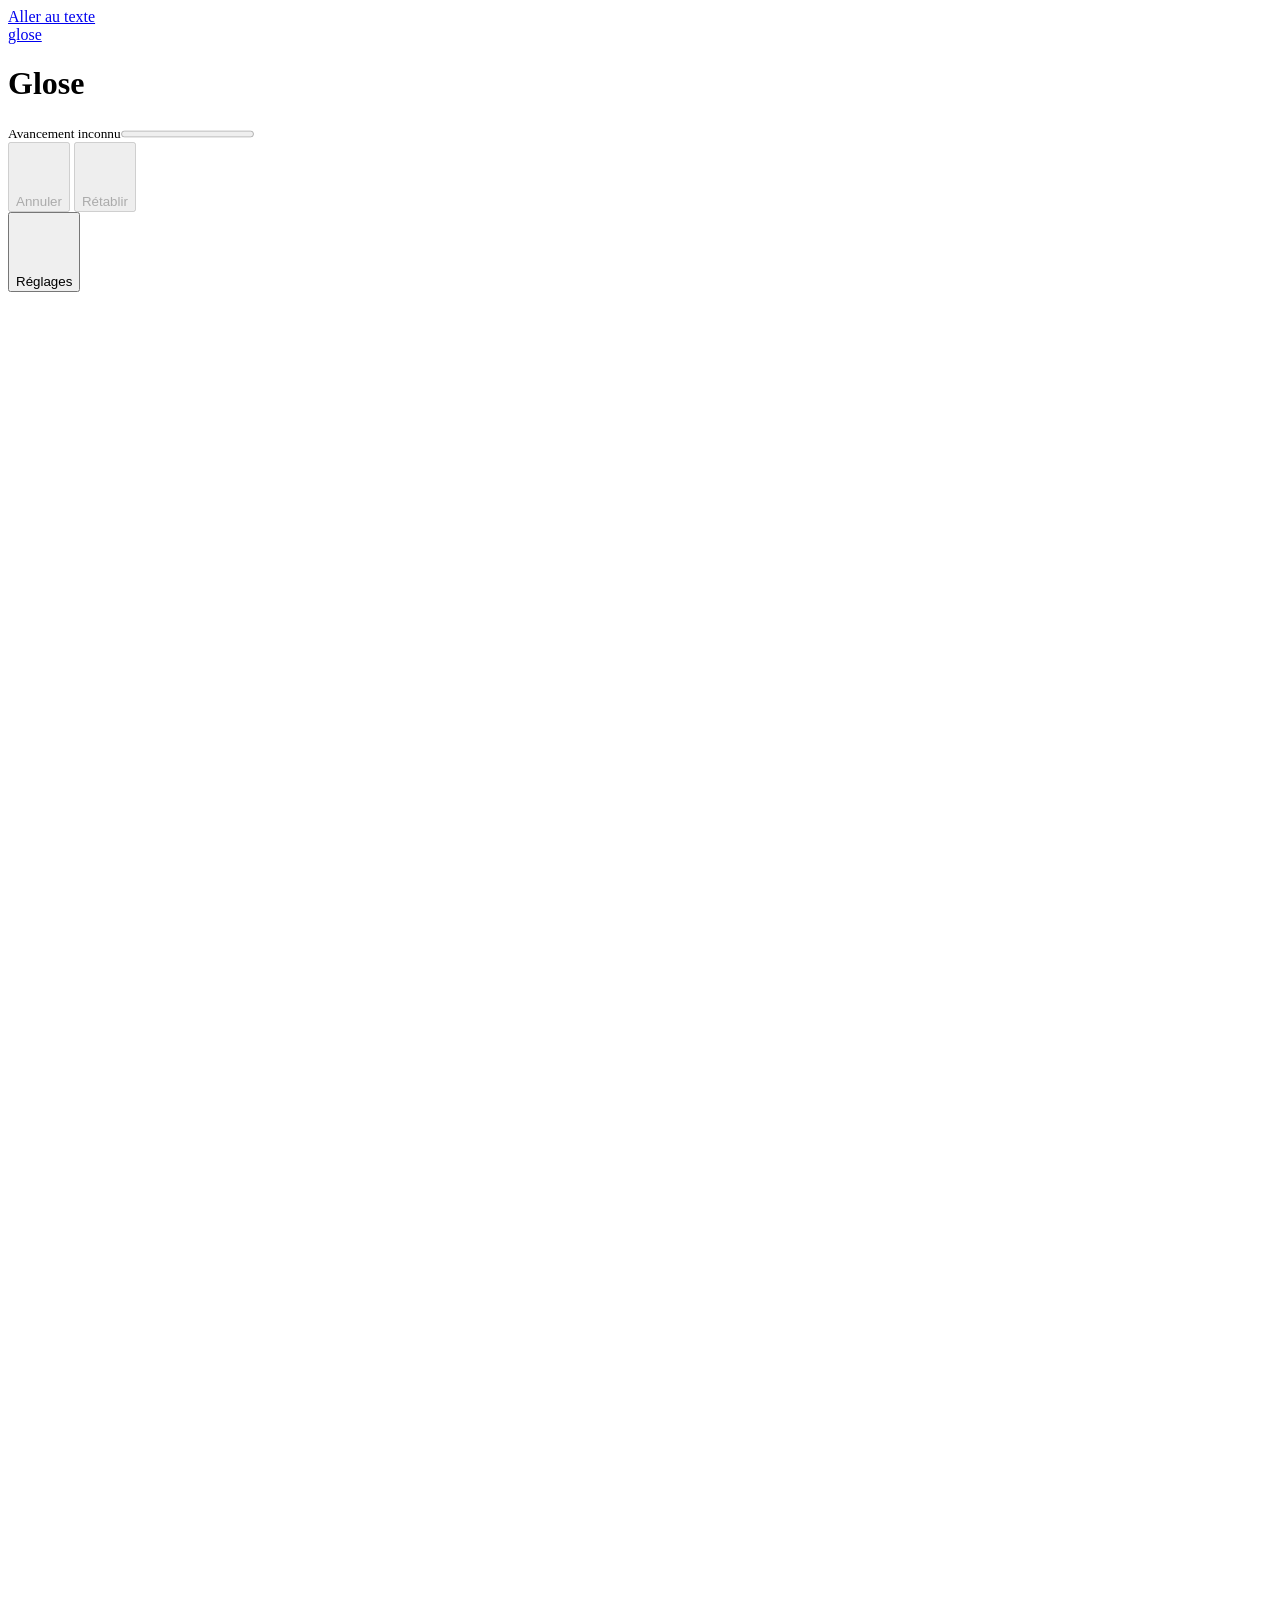
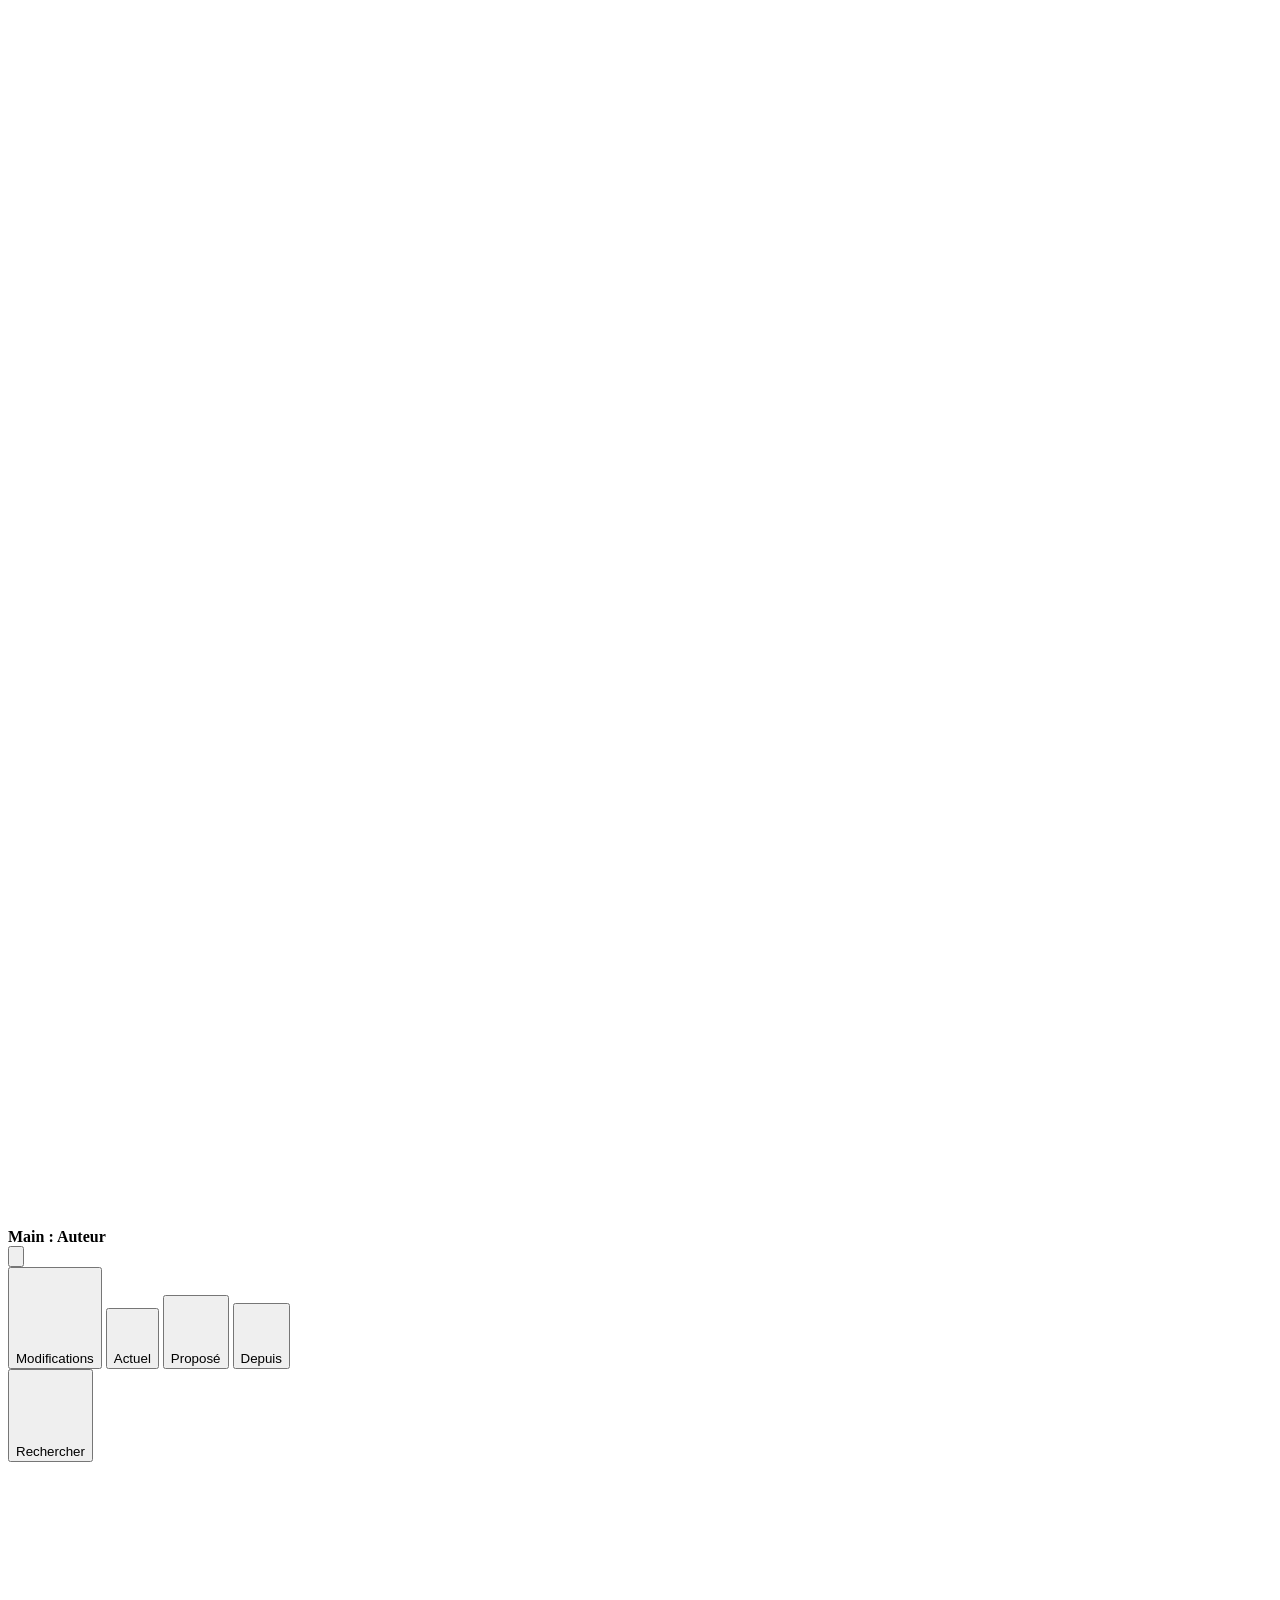
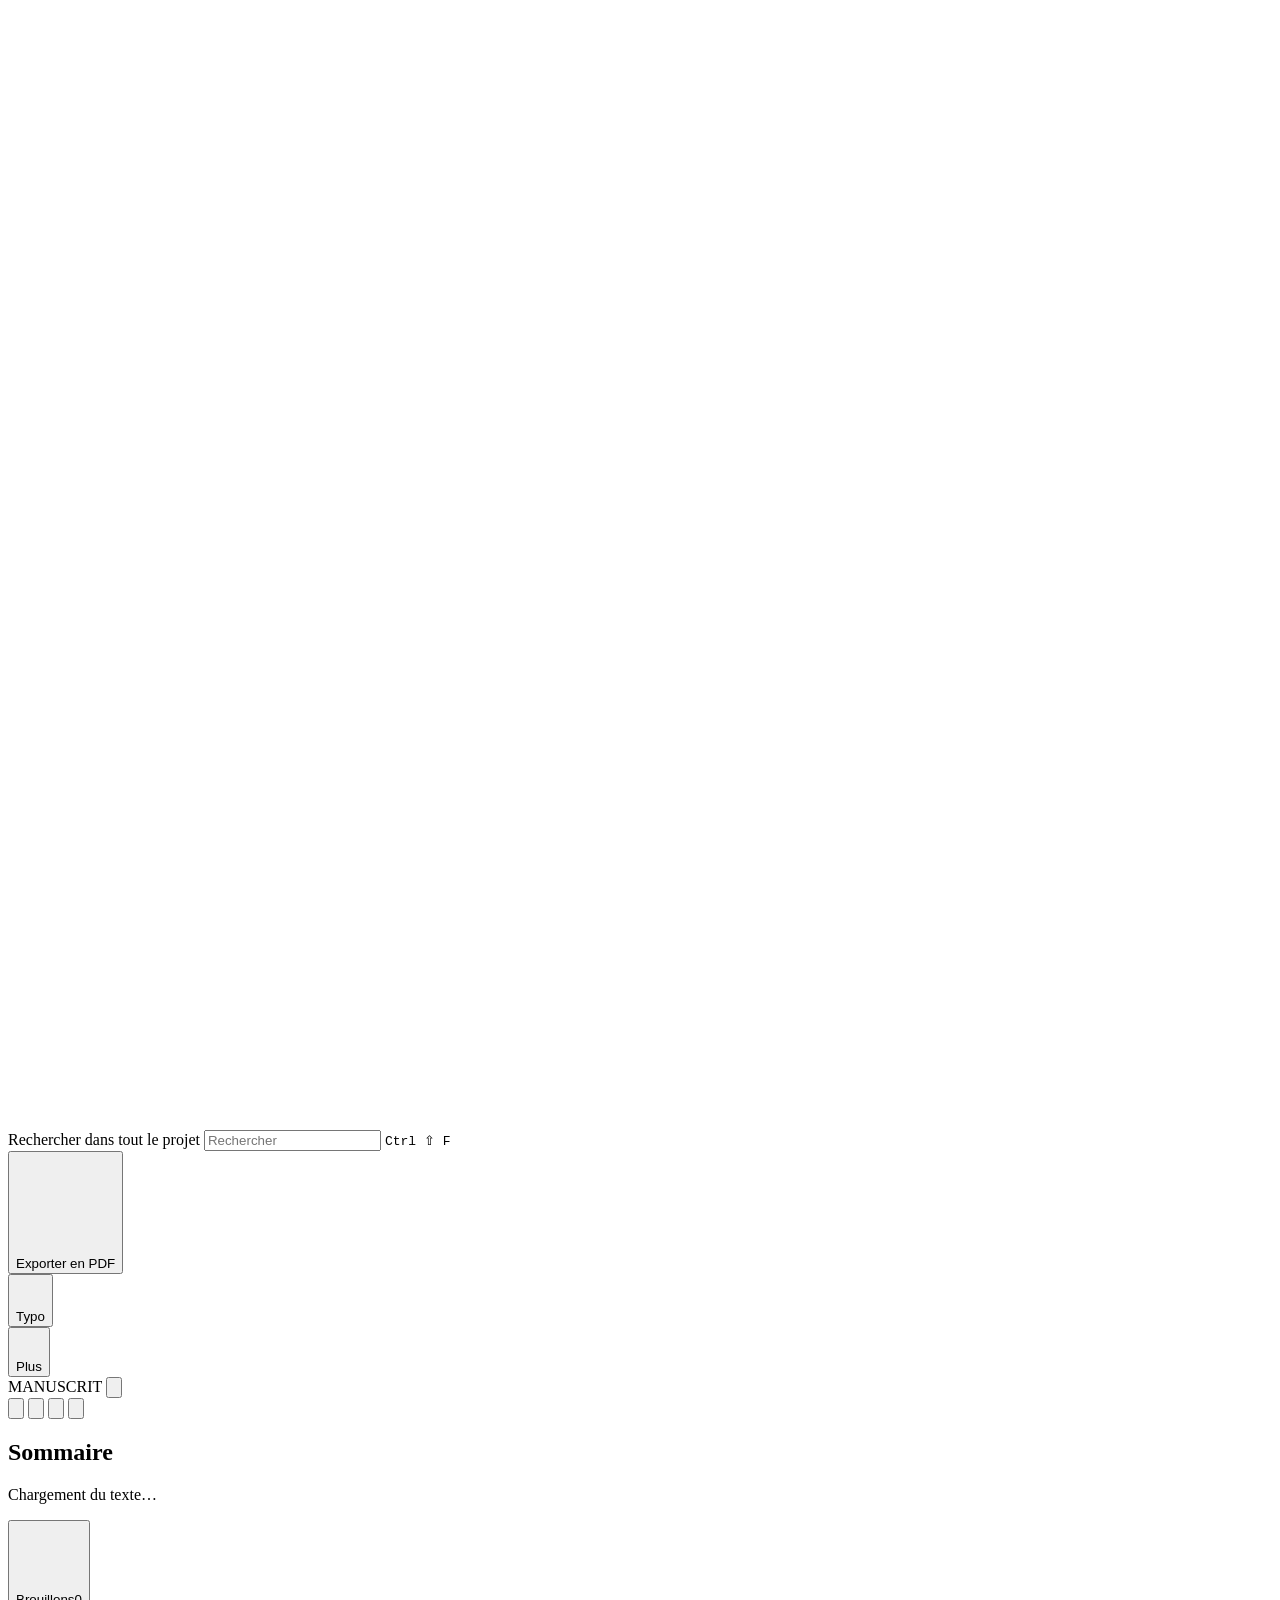
==== commit bb235d76: "Publie la génération de thèmes depuis les palettes publiées et l'export en PDF avec commentaires en " ====
--- a/web/index.html
+++ b/web/index.html
@@ -33,12 +33,17 @@
 <a class="evitement" href="#texte">Aller au texte</a>
 <header id="barre">
   <div class="barre-haut">
-    <a id="retour-accueil" class="marque" href="/home" aria-label="Vos projets" data-infobulle="Vos projets"><svg class="ic" viewBox="0 0 24 24" aria-hidden="true" data-icone="a-projet"></svg><span>Glose</span></a>
-    <div class="fil-ariane"><a href="/home">Projets</a><svg class="ic" viewBox="0 0 24 24" aria-hidden="true" data-icone="a-chevron"></svg><h1 id="titre" data-infobulle="Glose">Glose</h1></div>
-    <small id="resume-tour"></small>
-    <div class="ancre">
-      <button id="bouton-reglages" type="button" class="icone" aria-controls="reglages" aria-expanded="false" aria-label="Réglages d'affichage" data-infobulle="Réglages d'affichage"><svg class="ic" viewBox="0 0 24 24" aria-hidden="true" data-icone="reglages"></svg><span>Affichage</span></button>
-      <div id="reglages" hidden role="dialog" aria-label="Réglages d'affichage">
+    <a id="retour-accueil" class="marque" href="/home" aria-label="Vos projets" data-infobulle="Vos projets"><span>glose</span></a>
+    <div class="fil-ariane">
+      <h1 id="titre" data-infobulle="Glose">Glose</h1>
+      <small class="portee"><span id="portee"></span><span id="avancement" aria-label="Avancement des sections affichées"><span>Avancement inconnu</span><progress max="100" value="0"></progress></span></small>
+    </div>
+    <div class="actions-haut">
+      <button id="annuler" type="button" class="discret" disabled aria-label="Annuler" data-infobulle="Annuler votre dernière action (Ctrl+Z)"><svg class="ic" viewBox="0 0 24 24" aria-hidden="true" data-icone="annuler"></svg><span>Annuler</span></button>
+      <button id="retablir" type="button" class="discret" disabled aria-label="Rétablir" data-infobulle="Rétablir (Ctrl+Y)"><svg class="ic" viewBox="0 0 24 24" aria-hidden="true" data-icone="retablir"></svg><span>Rétablir</span></button>
+      <div class="ancre">
+        <button id="bouton-reglages" type="button" class="discret" aria-controls="reglages" aria-expanded="false" aria-label="Réglages d'affichage" data-infobulle="Réglages d'affichage : police, taille, interligne, largeur, thème"><svg class="ic" viewBox="0 0 24 24" aria-hidden="true" data-icone="configurer"></svg><span>Réglages</span></button>
+        <div id="reglages" hidden role="dialog" aria-label="Réglages d'affichage">
         <h2>Affichage</h2>
         <label>Police
           <select id="r-police">
@@ -66,13 +71,16 @@
         </label>
         <button id="r-defaut" type="button">Réglages par défaut</button>
       </div>
+      </div>
     </div>
   </div>
   <div id="carte-tour">
     <span class="jeton" aria-hidden="true"><svg class="ic si-auteur" viewBox="0 0 24 24" data-icone="vous"></svg><svg class="ic si-agent" viewBox="0 0 24 24" data-icone="agent"></svg></span>
-    <div class="etat-navette"><strong id="main-navette">Main : Auteur</strong><div id="navette"></div></div>
+    <strong id="main-navette">Main : Auteur</strong>
+    <div class="etat-navette"><div id="navette"></div></div>
     <span class="points si-agent" aria-hidden="true"><i></i><i></i><i></i></span>
     <span id="puces" class="puces" aria-hidden="true"></span>
+    <button id="voir-sortie" type="button" class="discret" hidden data-infobulle="Ce que fait l'agent lancé par Glose"><svg class="ic" viewBox="0 0 24 24" aria-hidden="true" data-icone="sortie"></svg><span>Afficher la sortie</span></button>
     <button id="remettre" type="button" class="principal" hidden><svg class="ic" viewBox="0 0 24 24" aria-hidden="true" data-icone="remettre"></svg><span id="remettre-libelle">Remettre à l'agent</span><span id="remettre-court" aria-hidden="true">Remettre</span></button>
     <button id="configurer-agents" type="button" class="configurer-agents" hidden data-infobulle="Aucun agent configuré : choisir l'agent et le modèle par défaut (glose set)"><svg class="ic" viewBox="0 0 24 24" aria-hidden="true" data-icone="configurer"></svg> Configurer</button>
     <div class="ancre">
@@ -88,19 +96,39 @@
     <span id="navette-annonce" class="visuellement-cache" role="status" aria-live="polite"></span>
   </div>
   <div class="barre-document">
-  <div class="barre-outils" role="toolbar" aria-label="Affichage">
-    <div id="vues" class="segmente" role="radiogroup" aria-label="Vue du texte">
-      <button type="button" role="radio" data-vue="relecture" aria-label="Relecture" data-infobulle="Relecture : les propositions visibles, ajouts soulignés et suppressions barrées (touche 1)"><svg class="ic" viewBox="0 0 24 24" aria-hidden="true" data-icone="relecture"></svg><span>Modifications</span></button>
-      <button type="button" role="radio" data-vue="actuel" aria-label="Actuel" data-infobulle="Actuel : le texte tel qu'il est, propositions refusées (touche 2)"><svg class="ic" viewBox="0 0 24 24" aria-hidden="true" data-icone="actuel"></svg><span>Actuel</span></button>
-      <button type="button" role="radio" data-vue="propose" aria-label="Proposé" data-infobulle="Proposé : le texte si toutes les propositions étaient acceptées (touche 3)"><svg class="ic" viewBox="0 0 24 24" aria-hidden="true" data-icone="propose"></svg><span>Proposé</span></button>
-    </div>
-    <span class="filet-barre" aria-hidden="true"></span>
-    <button id="annuler" type="button" class="icone" disabled aria-label="Annuler" data-infobulle="Annuler votre dernière action (Ctrl+Z)"><svg class="ic" viewBox="0 0 24 24" aria-hidden="true" data-icone="annuler"></svg></button>
-    <button id="retablir" type="button" class="icone" disabled aria-label="Rétablir" data-infobulle="Rétablir (Ctrl+Y)"><svg class="ic" viewBox="0 0 24 24" aria-hidden="true" data-icone="retablir"></svg></button>
-    <span class="filet-barre" aria-hidden="true"></span>
-    <div class="ancre">
-      <button id="exporter" type="button" class="icone" aria-controls="export" aria-expanded="false" aria-label="Exporter en PDF" data-infobulle="Exporter en PDF"><svg class="ic" viewBox="0 0 24 24" aria-hidden="true" data-icone="exporter"></svg></button>
-      <div id="export" hidden role="dialog" aria-label="Exporter en PDF">
+    <div class="groupe-vues">
+      <div id="vues" class="segmente" role="radiogroup" aria-label="Vue du texte">
+        <button type="button" role="radio" data-vue="relecture" aria-label="Relecture" data-infobulle="Relecture : les propositions visibles, ajouts soulignés et suppressions barrées (touche 1)"><svg class="ic" viewBox="0 0 24 24" aria-hidden="true" data-icone="relecture"></svg><span>Modifications</span></button>
+        <button type="button" role="radio" data-vue="actuel" aria-label="Actuel" data-infobulle="Actuel : le texte tel qu'il est, propositions refusées (touche 2)"><svg class="ic" viewBox="0 0 24 24" aria-hidden="true" data-icone="actuel"></svg><span>Actuel</span></button>
+        <button type="button" role="radio" data-vue="propose" aria-label="Proposé" data-infobulle="Proposé : le texte si toutes les propositions étaient acceptées (touche 3)"><svg class="ic" viewBox="0 0 24 24" aria-hidden="true" data-icone="propose"></svg><span>Proposé</span></button>
+        <button type="button" role="radio" data-vue="depuis" aria-label="Depuis" data-infobulle="Depuis une remise de l’auteur : lecture seule"><svg class="ic" viewBox="0 0 24 24" aria-hidden="true" data-icone="horloge"></svg><span>Depuis</span></button>
+      </div>
+      <div class="options-vue">
+        <label id="depuis-choix" hidden>Référence <select id="depuis-reference" aria-label="Remise de référence"></select></label>
+        <label id="mission-choix" hidden>Mission <select id="mission-filtre" aria-label="Filtrer la marge par mission"><option value="">Toutes</option></select></label>
+      </div>
+    </div>
+    <div class="barre-outils" role="toolbar" aria-label="Outils">
+      <button id="ouvrir-recherche" type="button" class="discret" aria-label="Rechercher dans le projet" data-infobulle="Rechercher dans tout le projet (Ctrl+Maj+F)"><svg class="ic" viewBox="0 0 24 24" aria-hidden="true" data-icone="chercher"></svg><span>Rechercher</span></button>
+      <div class="ancre ancre-recherche">
+        <div class="champ-recherche">
+      <svg class="ic" viewBox="0 0 24 24" aria-hidden="true" data-icone="chercher"></svg>
+      <label for="recherche-texte" class="visuellement-cache">Rechercher dans tout le projet</label>
+      <input id="recherche-texte" type="search" autocomplete="off" spellcheck="false" maxlength="512" placeholder="Rechercher" aria-controls="recherche" aria-expanded="false">
+      <kbd aria-hidden="true">Ctrl ⇧ F</kbd>
+    </div>
+        <div id="recherche" class="deroulant" role="dialog" aria-label="Résultats de la recherche dans le projet" hidden>
+      <div class="deroulant-tete">
+        <p id="recherche-statut" role="status"></p>
+        <label class="case"><input type="checkbox" id="recherche-casse"> Respecter les majuscules</label>
+      </div>
+      <div id="recherche-resultats"></div>
+      <p class="aide">Recherche littérale dans le Markdown de la vue Actuel ou Proposé, dans tous les fichiers, même non affichés. ↑ ↓ pour parcourir, Entrée pour ouvrir, Échap pour fermer.</p>
+    </div>
+      </div>
+      <div class="ancre">
+        <button id="exporter" type="button" class="discret" aria-controls="export" aria-expanded="false" aria-label="Exporter en PDF" data-infobulle="Exporter en PDF"><svg class="ic" viewBox="0 0 24 24" aria-hidden="true" data-icone="exporter"></svg><span>Exporter en PDF</span></button>
+        <div id="export" hidden role="dialog" aria-label="Exporter en PDF">
         <h2>Exporter en PDF</h2>
         <fieldset>
           <legend>Version</legend>
@@ -113,27 +141,21 @@
         <p>Dans la fenêtre d'impression, choisissez « Enregistrer au format PDF ».</p>
         <button id="export-ok" type="button" class="principal">Exporter</button>
       </div>
-    </div>
-
-  </div>
-  <button id="ouvrir-recherche" type="button" class="icone" aria-label="Rechercher dans le projet" data-infobulle="Rechercher (Ctrl+Maj+F)"><svg class="ic" viewBox="0 0 24 24" aria-hidden="true" data-icone="chercher"></svg></button>
-  <div class="ancre ancre-recherche">
-    <div class="champ-recherche">
-      <svg class="ic" viewBox="0 0 24 24" aria-hidden="true" data-icone="chercher"></svg>
-      <label for="recherche-texte" class="visuellement-cache">Rechercher dans tout le projet</label>
-      <input id="recherche-texte" type="search" autocomplete="off" spellcheck="false" maxlength="512" placeholder="Rechercher" aria-controls="recherche" aria-expanded="false">
-      <kbd aria-hidden="true">Ctrl ⇧ F</kbd>
-    </div>
-    <div id="recherche" class="deroulant" role="dialog" aria-label="Résultats de la recherche dans le projet" hidden>
-      <div class="deroulant-tete">
-        <p id="recherche-statut" role="status"></p>
-        <label class="case"><input type="checkbox" id="recherche-casse"> Respecter les majuscules</label>
-      </div>
-      <div id="recherche-resultats"></div>
-      <p class="aide">Recherche littérale dans le Markdown de la vue Actuel ou Proposé, dans tous les fichiers, même non affichés. ↑ ↓ pour parcourir, Entrée pour ouvrir, Échap pour fermer.</p>
-    </div>
-  </div>
-  <div id="avancement" aria-label="Avancement des sections affichées"><span>Avancement inconnu</span><progress max="100" value="0"></progress></div>
+      </div>
+      <span class="filet-barre" aria-hidden="true"></span>
+      <span id="consignes-barre" role="group" aria-label="Consignes"></span>
+      <label id="typo-choix" hidden>Fichier <select id="typo-fichier" aria-label="Fichier pour Typo"></select></label>
+      <button id="typo-lancer" type="button" class="discret" data-infobulle="Typo : corrections typographiques proposées sur le fichier affiché"><svg class="ic" viewBox="0 0 24 24" aria-hidden="true" data-icone="spell-check"></svg><span>Typo</span></button>
+      <button id="typo-accepter" type="button" class="discret" hidden>Tout accepter (Typo)</button>
+      <div class="ancre ancre-plus">
+        <button id="plus-bouton" type="button" class="discret" aria-haspopup="menu" aria-expanded="false" aria-controls="plus-menu" data-infobulle="Autres actions"><svg class="ic" viewBox="0 0 24 24" aria-hidden="true" data-icone="points"></svg><span>Plus</span></button>
+        <div id="plus-menu" class="menu-navette" role="menu" aria-label="Autres actions" hidden>
+          <button type="button" role="menuitem" data-relais="ouvrir-recherche"><svg class="ic" viewBox="0 0 24 24" aria-hidden="true" data-icone="chercher"></svg>Rechercher</button>
+          <button type="button" role="menuitem" data-relais="annuler"><svg class="ic" viewBox="0 0 24 24" aria-hidden="true" data-icone="annuler"></svg>Annuler</button>
+          <button type="button" role="menuitem" data-relais="retablir"><svg class="ic" viewBox="0 0 24 24" aria-hidden="true" data-icone="retablir"></svg>Rétablir</button>
+        </div>
+      </div>
+    </div>
   </div>
 </header>
 <div id="reserve-barres" aria-hidden="true"></div>
@@ -264,7 +286,7 @@
       <p id="edition-message" role="alert"></p>
       <p id="edition-brouillon" class="statut-brouillon" role="status"></p>
     </div>
-    <div class="panneau-actions"><button type="button" id="edition-annuler">Annuler</button><button type="submit" id="edition-ok" class="principal" data-infobulle="Enregistrer comme propositions (Ctrl+Entrée)">Ajouter la suggestion <kbd>Ctrl ↵</kbd></button></div>
+    <div class="panneau-actions"><button type="button" id="edition-annuler">Annuler</button><button type="button" id="edition-direct" class="direct" data-infobulle="Modifier le texte tout de suite, sans proposition : l'agent ne la discute pas (Ctrl+Maj+Entrée)">Appliquer directement <kbd>Ctrl ⇧ ↵</kbd></button><button type="submit" id="edition-ok" class="principal" data-infobulle="Enregistrer comme propositions (Ctrl+Entrée)">Ajouter la suggestion <kbd>Ctrl ↵</kbd></button></div>
   </form>
 </dialog>
 <dialog id="brouillons" class="panneau" aria-labelledby="brouillons-titre">
@@ -284,6 +306,12 @@
       <label class="case"><input type="checkbox" id="remise-lancer"> <span id="remise-lancer-texte">Lancer l'agent à la remise</span></label>
       <ul id="remise-outils" class="remise-outils" hidden></ul>
     </div>
+    <div id="remise-consignes">
+      <label for="remise-consigne">Consigne</label><select id="remise-consigne"></select>
+      <div id="remise-fichiers"></div>
+      <div id="remise-blocages" aria-live="polite"></div>
+      <div id="remise-acces" aria-live="polite"></div>
+    </div>
     <label for="remise-note">Note pour l'agent (facultative)</label>
     <textarea id="remise-note" rows="3"></textarea>
     <div id="remise-message" role="alert"></div>
@@ -291,7 +319,7 @@
       <button type="button" id="remise-force" hidden>Reprendre sans convertir</button>
       <button type="button" id="remise-lier"><svg class="ic" viewBox="0 0 24 24" aria-hidden="true" data-icone="lien"></svg> Lier un agent</button>
       <span class="espace"></span>
-      <button type="button" id="remise-fermer">Fermer</button>
+      <button type="button" id="remise-fermer">Annuler</button>
       <button type="submit" id="remise-ok" class="principal">Remettre</button>
     </div>
   </form>
